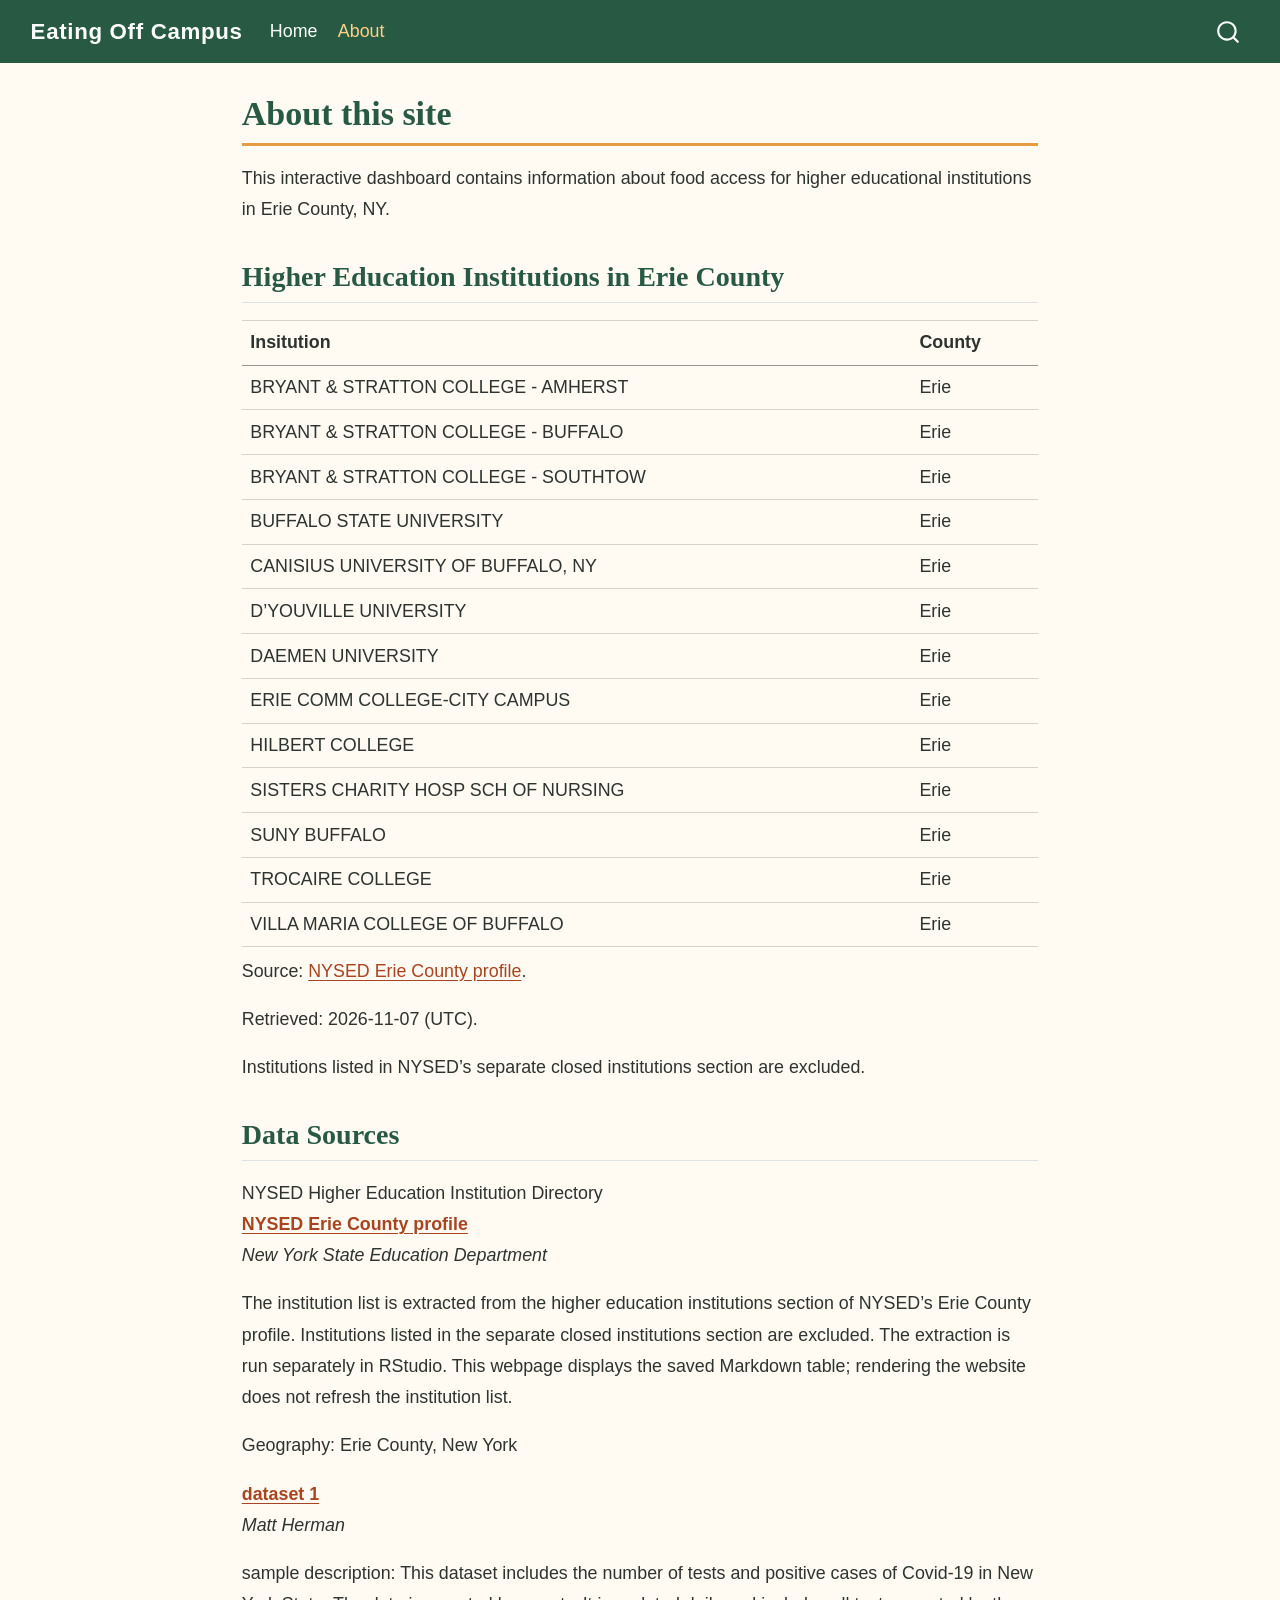
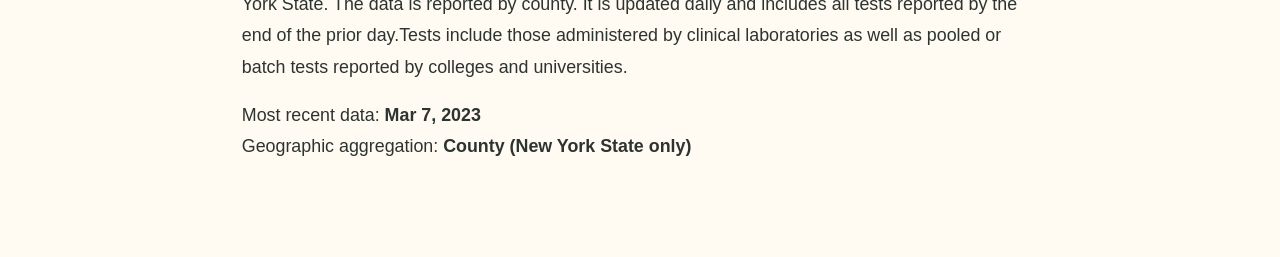
==== about.html @ 77ccbd1a "Built site for gh-pages" ====
<!DOCTYPE html>
<html xmlns="http://www.w3.org/1999/xhtml" lang="en" xml:lang="en"><head>

<meta charset="utf-8">
<meta name="generator" content="quarto-1.10.18">

<meta name="viewport" content="width=device-width, initial-scale=1.0, user-scalable=yes">


<title>About this site – Eating Off Campus</title>
<style>
/* Default styles provided by pandoc.
** See https://pandoc.org/MANUAL.html#variables-for-html for config info.
*/
span.smallcaps{font-variant: small-caps;}
div.columns{display: flex; gap: 1.5em;}
div.column{flex: auto;}
@media screen {
div.columns{gap: min(4vw, 1.5em);}
div.column{overflow-x: auto;}
}
div.hanging-indent{margin-left: 1.5em; text-indent: -1.5em;}
ul.task-list{list-style: none;}
ul.task-list li input[type="checkbox"] {
  width: 0.8em;
  margin: 0 0.8em 0.2em -1em; /* quarto-specific, see https://github.com/quarto-dev/quarto-cli/issues/4556 */ 
  vertical-align: middle;
}
</style>


<script src="site_libs/quarto-nav/quarto-nav.js"></script>
<script src="site_libs/quarto-nav/headroom.min.js"></script>
<script src="site_libs/clipboard/clipboard.min.js"></script>
<script src="site_libs/quarto-search/autocomplete.umd.js"></script>
<script src="site_libs/quarto-search/fuse.min.js"></script>
<script src="site_libs/quarto-search/quarto-search.js"></script>
<meta name="quarto:offset" content="./">
<script src="site_libs/quarto-html/quarto.js" type="module"></script>
<script src="site_libs/quarto-html/tabsets/tabsets.js" type="module"></script>
<script src="site_libs/quarto-html/popper.min.js"></script>
<script src="site_libs/quarto-html/tippy.umd.min.js"></script>
<script src="site_libs/quarto-html/anchor.min.js"></script>
<link href="site_libs/quarto-html/tippy.css" rel="stylesheet">
<link href="site_libs/quarto-html/quarto-syntax-highlighting-64a204ab8560d761af7679ceaba22944.css" rel="stylesheet" id="quarto-text-highlighting-styles">
<script src="site_libs/bootstrap/bootstrap.min.js"></script>
<link href="site_libs/bootstrap/bootstrap-icons.css" rel="stylesheet">
<link href="site_libs/bootstrap/bootstrap-20f8fb6efd143731dbfa8bf22198a5f8.min.css" rel="stylesheet" append-hash="true" id="quarto-bootstrap" data-mode="light">
<script id="quarto-search-options" type="application/json">{
  "location": "navbar",
  "copy-button": false,
  "collapse-after": 3,
  "panel-placement": "end",
  "type": "overlay",
  "limit": 50,
  "keyboard-shortcut": [
    "f",
    "/",
    "s"
  ],
  "show-item-context": false,
  "language": {
    "search-no-results-text": "No results",
    "search-matching-documents-text": "matching documents",
    "search-copy-link-title": "Copy link to search",
    "search-hide-matches-text": "Hide additional matches",
    "search-more-match-text": "more match in this document",
    "search-more-matches-text": "more matches in this document",
    "search-clear-button-title": "Clear",
    "search-text-placeholder": "",
    "search-detached-cancel-button-title": "Cancel",
    "search-submit-button-title": "Submit",
    "search-label": "Search"
  }
}</script>


</head>

<body class="nav-fixed fullcontent quarto-light">

<div id="quarto-search-results"></div>
  <header id="quarto-header" class="headroom fixed-top">
    <nav class="navbar navbar-expand-lg " data-bs-theme="dark">
      <div class="navbar-container container-fluid">
      <div class="navbar-brand-container mx-auto">
    <a class="navbar-brand" href="./index.html">
    <span class="navbar-title">Eating Off Campus</span>
    </a>
  </div>
            <div id="quarto-search" class="" title="Search"></div>
          <button class="navbar-toggler" type="button" data-bs-toggle="collapse" data-bs-target="#navbarCollapse" aria-controls="navbarCollapse" role="menu" aria-expanded="false" aria-label="Toggle navigation" onclick="if (window.quartoToggleHeadroom) { window.quartoToggleHeadroom(); }">
  <span class="navbar-toggler-icon"></span>
</button>
          <div class="collapse navbar-collapse" id="navbarCollapse">
            <ul class="navbar-nav navbar-nav-scroll me-auto">
  <li class="nav-item">
    <a class="nav-link" href="./index.html"> 
<span class="menu-text">Home</span></a>
  </li>  
  <li class="nav-item">
    <a class="nav-link active" href="./about.html" aria-current="page"> 
<span class="menu-text">About</span></a>
  </li>  
</ul>
          </div> <!-- /navcollapse -->
            <div class="quarto-navbar-tools">
</div>
      </div> <!-- /container-fluid -->
    </nav>
</header>
<!-- content -->
<div id="quarto-content" class="quarto-container page-columns page-rows-contents page-layout-article page-navbar">
<!-- sidebar -->
<!-- margin-sidebar -->
    
<!-- main -->
<main class="content" id="quarto-document-content">

<header id="title-block-header" class="quarto-title-block default">
<div class="quarto-title">
<h1 class="title">About this site</h1>
</div>



<div class="quarto-title-meta">

    
  
    
  </div>
  


</header>


<p>This interactive dashboard contains information about food access for higher educational institutions in Erie County, NY.</p>
<section id="higher-education-institutions-in-erie-county" class="level2">
<h2 class="anchored" data-anchor-id="higher-education-institutions-in-erie-county">Higher Education Institutions in Erie County</h2>
<table class="caption-top table">
<thead>
<tr class="header">
<th style="text-align: left;">Insitution</th>
<th style="text-align: left;">County</th>
</tr>
</thead>
<tbody>
<tr class="odd">
<td style="text-align: left;">BRYANT &amp; STRATTON COLLEGE - AMHERST</td>
<td style="text-align: left;">Erie</td>
</tr>
<tr class="even">
<td style="text-align: left;">BRYANT &amp; STRATTON COLLEGE - BUFFALO</td>
<td style="text-align: left;">Erie</td>
</tr>
<tr class="odd">
<td style="text-align: left;">BRYANT &amp; STRATTON COLLEGE - SOUTHTOW</td>
<td style="text-align: left;">Erie</td>
</tr>
<tr class="even">
<td style="text-align: left;">BUFFALO STATE UNIVERSITY</td>
<td style="text-align: left;">Erie</td>
</tr>
<tr class="odd">
<td style="text-align: left;">CANISIUS UNIVERSITY OF BUFFALO, NY</td>
<td style="text-align: left;">Erie</td>
</tr>
<tr class="even">
<td style="text-align: left;">D’YOUVILLE UNIVERSITY</td>
<td style="text-align: left;">Erie</td>
</tr>
<tr class="odd">
<td style="text-align: left;">DAEMEN UNIVERSITY</td>
<td style="text-align: left;">Erie</td>
</tr>
<tr class="even">
<td style="text-align: left;">ERIE COMM COLLEGE-CITY CAMPUS</td>
<td style="text-align: left;">Erie</td>
</tr>
<tr class="odd">
<td style="text-align: left;">HILBERT COLLEGE</td>
<td style="text-align: left;">Erie</td>
</tr>
<tr class="even">
<td style="text-align: left;">SISTERS CHARITY HOSP SCH OF NURSING</td>
<td style="text-align: left;">Erie</td>
</tr>
<tr class="odd">
<td style="text-align: left;">SUNY BUFFALO</td>
<td style="text-align: left;">Erie</td>
</tr>
<tr class="even">
<td style="text-align: left;">TROCAIRE COLLEGE</td>
<td style="text-align: left;">Erie</td>
</tr>
<tr class="odd">
<td style="text-align: left;">VILLA MARIA COLLEGE OF BUFFALO</td>
<td style="text-align: left;">Erie</td>
</tr>
</tbody>
</table>
<p>Source: <a href="https://data.nysed.gov/profile.php?county=14">NYSED Erie County profile</a>.</p>
<p>Retrieved: 2026-11-07 (UTC).</p>
<p>Institutions listed in NYSED’s separate closed institutions section are excluded.</p>
</section>
<section id="data-sources" class="level2">
<h2 class="anchored" data-anchor-id="data-sources">Data Sources</h2>
<p>NYSED Higher Education Institution Directory<br>
<a href="https://data.nysed.gov/profile.php?county=14"><strong>NYSED Erie County profile</strong></a><br>
<em>New York State Education Department</em></p>
<p>The institution list is extracted from the higher education institutions section of NYSED’s Erie County profile. Institutions listed in the separate closed institutions section are excluded. The extraction is run separately in RStudio. This webpage displays the saved Markdown table; rendering the website does not refresh the institution list.</p>
<p>Geography: Erie County, New York</p>
<p><a href="https://westchester-covid.mattherman.info/about.html"><strong>dataset 1</strong></a><br>
<em>Matt Herman</em></p>
<p>sample description: This dataset includes the number of tests and positive cases of Covid-19 in New York State. The data is reported by county. It is updated daily and includes all tests reported by the end of the prior day.Tests include those administered by clinical laboratories as well as pooled or batch tests reported by colleges and universities.</p>
<p>Most recent data: <strong>Mar 7, 2023</strong><br>
Geographic aggregation: <strong>County (New York State only)</strong></p>


</section>

</main> <!-- /main -->
<script id="quarto-html-after-body" type="application/javascript">
  window.document.addEventListener("DOMContentLoaded", function (event) {
    const icon = "";
    const anchorJS = new window.AnchorJS();
    anchorJS.options = {
      placement: 'right',
      icon: icon
    };
    anchorJS.add('.anchored');
    const isCodeAnnotation = (el) => {
      for (const clz of el.classList) {
        if (clz.startsWith('code-annotation-')) {                     
          return true;
        }
      }
      return false;
    }
    const onCopySuccess = function(e) {
      // button target
      const button = e.trigger;
      // don't keep focus
      button.blur();
      // flash "checked"
      button.classList.add('code-copy-button-checked');
      var currentTitle = button.getAttribute("title");
      button.setAttribute("title", "Copied!");
      let tooltip;
      if (window.bootstrap) {
        button.setAttribute("data-bs-toggle", "tooltip");
        button.setAttribute("data-bs-placement", "left");
        button.setAttribute("data-bs-title", "Copied!");
        tooltip = new bootstrap.Tooltip(button, 
          { trigger: "manual", 
            customClass: "code-copy-button-tooltip",
            offset: [0, -8]});
        tooltip.show();    
      }
      setTimeout(function() {
        if (tooltip) {
          tooltip.hide();
          button.removeAttribute("data-bs-title");
          button.removeAttribute("data-bs-toggle");
          button.removeAttribute("data-bs-placement");
        }
        button.setAttribute("title", currentTitle);
        button.classList.remove('code-copy-button-checked');
      }, 1000);
      // clear code selection
      e.clearSelection();
    }
    const getTextToCopy = function(trigger) {
      const outerScaffold = trigger.parentElement.cloneNode(true);
      const codeEl = outerScaffold.querySelector('code');
      for (const childEl of codeEl.children) {
        if (isCodeAnnotation(childEl)) {
          childEl.remove();
        }
      }
      return codeEl.innerText;
    }
    const clipboard = new window.ClipboardJS('.code-copy-button:not([data-in-quarto-modal])', {
      text: getTextToCopy
    });
    clipboard.on('success', onCopySuccess);
    if (window.document.getElementById('quarto-embedded-source-code-modal')) {
      const clipboardModal = new window.ClipboardJS('.code-copy-button[data-in-quarto-modal]', {
        text: getTextToCopy,
        container: window.document.getElementById('quarto-embedded-source-code-modal')
      });
      clipboardModal.on('success', onCopySuccess);
    }
      var localhostRegex = new RegExp(/^(?:http|https):\/\/localhost\:?[0-9]*\//);
      var mailtoRegex = new RegExp(/^mailto:/);
        var filterRegex = new RegExp('/' + window.location.host + '/');
      var isInternal = (href) => {
          return filterRegex.test(href) || localhostRegex.test(href) || mailtoRegex.test(href);
      }
      // Inspect non-navigation links and adorn them if external
     var links = window.document.querySelectorAll('a[href]:not(.nav-link):not(.navbar-brand):not(.toc-action):not(.sidebar-link):not(.sidebar-item-toggle):not(.pagination-link):not(.no-external):not([aria-hidden]):not(.dropdown-item):not(.quarto-navigation-tool):not(.about-link)');
      for (var i=0; i<links.length; i++) {
        const link = links[i];
        if (!isInternal(link.href)) {
          // undo the damage that might have been done by quarto-nav.js in the case of
          // links that we want to consider external
          if (link.dataset.originalHref !== undefined) {
            link.href = link.dataset.originalHref;
          }
        }
      }
    function tippyHover(el, contentFn, onTriggerFn, onUntriggerFn) {
      const config = {
        allowHTML: true,
        maxWidth: 500,
        delay: 100,
        arrow: false,
        appendTo: function(el) {
            return el.parentElement;
        },
        interactive: true,
        interactiveBorder: 10,
        theme: 'quarto',
        placement: 'bottom-start',
      };
      if (contentFn) {
        config.content = contentFn;
      }
      if (onTriggerFn) {
        config.onTrigger = onTriggerFn;
      }
      if (onUntriggerFn) {
        config.onUntrigger = onUntriggerFn;
      }
      window.tippy(el, config); 
    }
    const noterefs = window.document.querySelectorAll('a[role="doc-noteref"]');
    for (var i=0; i<noterefs.length; i++) {
      const ref = noterefs[i];
      tippyHover(ref, function() {
        // use id or data attribute instead here
        let href = ref.getAttribute('data-footnote-href') || ref.getAttribute('href');
        try { href = new URL(href).hash; } catch {}
        const id = href.replace(/^#\/?/, "");
        const note = window.document.getElementById(id);
        if (note) {
          return note.innerHTML;
        } else {
          return "";
        }
      });
    }
    const xrefs = window.document.querySelectorAll('a.quarto-xref');
    const processXRef = (id, note) => {
      // Strip column container classes
      const stripColumnClz = (el) => {
        el.classList.remove("page-full", "page-columns");
        if (el.children) {
          for (const child of el.children) {
            stripColumnClz(child);
          }
        }
      }
      stripColumnClz(note)
      if (id === null || id.startsWith('sec-')) {
        // Special case sections, only their first couple elements
        const container = document.createElement("div");
        if (note.children && note.children.length > 2) {
          container.appendChild(note.children[0].cloneNode(true));
          for (let i = 1; i < note.children.length; i++) {
            const child = note.children[i];
            if (child.tagName === "P" && child.innerText === "") {
              continue;
            } else {
              container.appendChild(child.cloneNode(true));
              break;
            }
          }
          if (window.Quarto?.typesetMath) {
            window.Quarto.typesetMath(container);
          }
          return container.innerHTML
        } else {
          if (window.Quarto?.typesetMath) {
            window.Quarto.typesetMath(note);
          }
          return note.innerHTML;
        }
      } else {
        // Remove any anchor links if they are present
        const anchorLink = note.querySelector('a.anchorjs-link');
        if (anchorLink) {
          anchorLink.remove();
        }
        if (window.Quarto?.typesetMath) {
          window.Quarto.typesetMath(note);
        }
        if (note.classList.contains("callout")) {
          return note.outerHTML;
        } else {
          return note.innerHTML;
        }
      }
    }
    for (var i=0; i<xrefs.length; i++) {
      const xref = xrefs[i];
      tippyHover(xref, undefined, function(instance) {
        instance.disable();
        let url = xref.getAttribute('href');
        let hash = undefined; 
        if (url.startsWith('#')) {
          hash = url;
        } else {
          try { hash = new URL(url).hash; } catch {}
        }
        if (hash) {
          const id = hash.replace(/^#\/?/, "");
          const note = window.document.getElementById(id);
          if (note !== null) {
            try {
              const html = processXRef(id, note.cloneNode(true));
              instance.setContent(html);
            } finally {
              instance.enable();
              instance.show();
            }
          } else {
            // See if we can fetch this
            fetch(url.split('#')[0])
            .then(res => res.text())
            .then(html => {
              const parser = new DOMParser();
              const htmlDoc = parser.parseFromString(html, "text/html");
              const note = htmlDoc.getElementById(id);
              if (note !== null) {
                const html = processXRef(id, note);
                instance.setContent(html);
              } 
            }).finally(() => {
              instance.enable();
              instance.show();
            });
          }
        } else {
          // See if we can fetch a full url (with no hash to target)
          // This is a special case and we should probably do some content thinning / targeting
          fetch(url)
          .then(res => res.text())
          .then(html => {
            const parser = new DOMParser();
            const htmlDoc = parser.parseFromString(html, "text/html");
            const note = htmlDoc.querySelector('main.content');
            if (note !== null) {
              // This should only happen for chapter cross references
              // (since there is no id in the URL)
              // remove the first header
              if (note.children.length > 0 && note.children[0].tagName === "HEADER") {
                note.children[0].remove();
              }
              const html = processXRef(null, note);
              instance.setContent(html);
            } 
          }).finally(() => {
            instance.enable();
            instance.show();
          });
        }
      }, function(instance) {
      });
    }
        let selectedAnnoteEl;
        const selectorForAnnotation = ( cell, annotation) => {
          let cellAttr = 'data-code-cell="' + cell + '"';
          let lineAttr = 'data-code-annotation="' +  annotation + '"';
          const selector = 'span[' + cellAttr + '][' + lineAttr + ']';
          return selector;
        }
        const selectCodeLines = (annoteEl) => {
          const doc = window.document;
          const targetCell = annoteEl.getAttribute("data-target-cell");
          const targetAnnotation = annoteEl.getAttribute("data-target-annotation");
          const annoteSpan = window.document.querySelector(selectorForAnnotation(targetCell, targetAnnotation));
          const lines = annoteSpan.getAttribute("data-code-lines").split(",");
          const lineIds = lines.map((line) => {
            return targetCell + "-" + line;
          })
          let top = null;
          let height = null;
          let parent = null;
          if (lineIds.length > 0) {
              //compute the position of the single el (top and bottom and make a div)
              const el = window.document.getElementById(lineIds[0]);
              top = el.offsetTop;
              height = el.offsetHeight;
              parent = el.parentElement.parentElement;
            if (lineIds.length > 1) {
              const lastEl = window.document.getElementById(lineIds[lineIds.length - 1]);
              const bottom = lastEl.offsetTop + lastEl.offsetHeight;
              height = bottom - top;
            }
            if (top !== null && height !== null && parent !== null) {
              // cook up a div (if necessary) and position it 
              let div = window.document.getElementById("code-annotation-line-highlight");
              if (div === null) {
                div = window.document.createElement("div");
                div.setAttribute("id", "code-annotation-line-highlight");
                div.style.position = 'absolute';
                parent.appendChild(div);
              }
              div.style.top = top - 2 + "px";
              div.style.height = height + 4 + "px";
              div.style.left = 0;
              let gutterDiv = window.document.getElementById("code-annotation-line-highlight-gutter");
              if (gutterDiv === null) {
                gutterDiv = window.document.createElement("div");
                gutterDiv.setAttribute("id", "code-annotation-line-highlight-gutter");
                gutterDiv.style.position = 'absolute';
                const codeCell = window.document.getElementById(targetCell);
                const gutter = codeCell.querySelector('.code-annotation-gutter');
                gutter.appendChild(gutterDiv);
              }
              gutterDiv.style.top = top - 2 + "px";
              gutterDiv.style.height = height + 4 + "px";
            }
            selectedAnnoteEl = annoteEl;
          }
        };
        const unselectCodeLines = () => {
          const elementsIds = ["code-annotation-line-highlight", "code-annotation-line-highlight-gutter"];
          elementsIds.forEach((elId) => {
            const div = window.document.getElementById(elId);
            if (div) {
              div.remove();
            }
          });
          selectedAnnoteEl = undefined;
        };
          // Handle positioning of the toggle
      window.addEventListener(
        "resize",
        throttle(() => {
          elRect = undefined;
          if (selectedAnnoteEl) {
            selectCodeLines(selectedAnnoteEl);
          }
        }, 10)
      );
      function throttle(fn, ms) {
      let throttle = false;
      let timer;
        return (...args) => {
          if(!throttle) { // first call gets through
              fn.apply(this, args);
              throttle = true;
          } else { // all the others get throttled
              if(timer) clearTimeout(timer); // cancel #2
              timer = setTimeout(() => {
                fn.apply(this, args);
                timer = throttle = false;
              }, ms);
          }
        };
      }
        // Attach click handler to the DT
        const annoteDls = window.document.querySelectorAll('dt[data-target-cell]');
        for (const annoteDlNode of annoteDls) {
          annoteDlNode.addEventListener('click', (event) => {
            const clickedEl = event.target;
            if (clickedEl !== selectedAnnoteEl) {
              unselectCodeLines();
              const activeEl = window.document.querySelector('dt[data-target-cell].code-annotation-active');
              if (activeEl) {
                activeEl.classList.remove('code-annotation-active');
              }
              selectCodeLines(clickedEl);
              clickedEl.classList.add('code-annotation-active');
            } else {
              // Unselect the line
              unselectCodeLines();
              clickedEl.classList.remove('code-annotation-active');
            }
          });
        }
    const findCites = (el) => {
      const parentEl = el.parentElement;
      if (parentEl) {
        const cites = parentEl.dataset.cites;
        if (cites) {
          return {
            el,
            cites: cites.split(' ')
          };
        } else {
          return findCites(el.parentElement)
        }
      } else {
        return undefined;
      }
    };
    var bibliorefs = window.document.querySelectorAll('a[role="doc-biblioref"]');
    for (var i=0; i<bibliorefs.length; i++) {
      const ref = bibliorefs[i];
      const citeInfo = findCites(ref);
      if (citeInfo) {
        tippyHover(citeInfo.el, function() {
          var popup = window.document.createElement('div');
          citeInfo.cites.forEach(function(cite) {
            var citeDiv = window.document.createElement('div');
            citeDiv.classList.add('hanging-indent');
            citeDiv.classList.add('csl-entry');
            var biblioDiv = window.document.getElementById('ref-' + cite);
            if (biblioDiv) {
              citeDiv.innerHTML = biblioDiv.innerHTML;
            }
            popup.appendChild(citeDiv);
          });
          return popup.innerHTML;
        });
      }
    }
  });
  </script>
</div> <!-- /content -->




</body></html>
---- site_libs/quarto-html/tippy.css ----
.tippy-box[data-animation=fade][data-state=hidden]{opacity:0}[data-tippy-root]{max-width:calc(100vw - 10px)}.tippy-box{position:relative;background-color:#333;color:#fff;border-radius:4px;font-size:14px;line-height:1.4;white-space:normal;outline:0;transition-property:transform,visibility,opacity}.tippy-box[data-placement^=top]>.tippy-arrow{bottom:0}.tippy-box[data-placement^=top]>.tippy-arrow:before{bottom:-7px;left:0;border-width:8px 8px 0;border-top-color:initial;transform-origin:center top}.tippy-box[data-placement^=bottom]>.tippy-arrow{top:0}.tippy-box[data-placement^=bottom]>.tippy-arrow:before{top:-7px;left:0;border-width:0 8px 8px;border-bottom-color:initial;transform-origin:center bottom}.tippy-box[data-placement^=left]>.tippy-arrow{right:0}.tippy-box[data-placement^=left]>.tippy-arrow:before{border-width:8px 0 8px 8px;border-left-color:initial;right:-7px;transform-origin:center left}.tippy-box[data-placement^=right]>.tippy-arrow{left:0}.tippy-box[data-placement^=right]>.tippy-arrow:before{left:-7px;border-width:8px 8px 8px 0;border-right-color:initial;transform-origin:center right}.tippy-box[data-inertia][data-state=visible]{transition-timing-function:cubic-bezier(.54,1.5,.38,1.11)}.tippy-arrow{width:16px;height:16px;color:#333}.tippy-arrow:before{content:"";position:absolute;border-color:transparent;border-style:solid}.tippy-content{position:relative;padding:5px 9px;z-index:1}
---- site_libs/quarto-html/quarto-syntax-highlighting-64a204ab8560d761af7679ceaba22944.css ----
/* quarto syntax highlight colors */
:root {
  --quarto-hl-ot-color: #003B4F;
  --quarto-hl-at-color: #657422;
  --quarto-hl-ss-color: #20794D;
  --quarto-hl-an-color: #5E5E5E;
  --quarto-hl-fu-color: #4758AB;
  --quarto-hl-st-color: #20794D;
  --quarto-hl-cf-color: #003B4F;
  --quarto-hl-op-color: #5E5E5E;
  --quarto-hl-er-color: #AD0000;
  --quarto-hl-bn-color: #AD0000;
  --quarto-hl-al-color: #AD0000;
  --quarto-hl-va-color: #111111;
  --quarto-hl-bu-color: inherit;
  --quarto-hl-ex-color: inherit;
  --quarto-hl-pp-color: #AD0000;
  --quarto-hl-in-color: #5E5E5E;
  --quarto-hl-vs-color: #20794D;
  --quarto-hl-wa-color: #5E5E5E;
  --quarto-hl-do-color: #5E5E5E;
  --quarto-hl-im-color: #00769E;
  --quarto-hl-ch-color: #20794D;
  --quarto-hl-dt-color: #AD0000;
  --quarto-hl-fl-color: #AD0000;
  --quarto-hl-co-color: #5E5E5E;
  --quarto-hl-cv-color: #5E5E5E;
  --quarto-hl-cn-color: #8f5902;
  --quarto-hl-sc-color: #5E5E5E;
  --quarto-hl-dv-color: #AD0000;
  --quarto-hl-kw-color: #003B4F;
}

/* other quarto variables */
:root {
  --quarto-font-monospace: SFMono-Regular, Menlo, Monaco, Consolas, "Liberation Mono", "Courier New", monospace;
}

/* syntax highlight based on Pandoc's rules */
pre > code.sourceCode > span {
  color: #003B4F;
}

code.sourceCode > span {
  color: #003B4F;
}

div.sourceCode,
div.sourceCode pre.sourceCode {
  color: #003B4F;
}

/* Normal */
code span {
  color: #003B4F;
}

/* Alert */
code span.al {
  color: #AD0000;
  font-style: inherit;
}

/* Annotation */
code span.an {
  color: #5E5E5E;
  font-style: inherit;
}

/* Attribute */
code span.at {
  color: #657422;
  font-style: inherit;
}

/* BaseN */
code span.bn {
  color: #AD0000;
  font-style: inherit;
}

/* BuiltIn */
code span.bu {
  font-style: inherit;
}

/* ControlFlow */
code span.cf {
  color: #003B4F;
  font-weight: bold;
  font-style: inherit;
}

/* Char */
code span.ch {
  color: #20794D;
  font-style: inherit;
}

/* Constant */
code span.cn {
  color: #8f5902;
  font-style: inherit;
}

/* Comment */
code span.co {
  color: #5E5E5E;
  font-style: inherit;
}

/* CommentVar */
code span.cv {
  color: #5E5E5E;
  font-style: italic;
}

/* Documentation */
code span.do {
  color: #5E5E5E;
  font-style: italic;
}

/* DataType */
code span.dt {
  color: #AD0000;
  font-style: inherit;
}

/* DecVal */
code span.dv {
  color: #AD0000;
  font-style: inherit;
}

/* Error */
code span.er {
  color: #AD0000;
  font-style: inherit;
}

/* Extension */
code span.ex {
  font-style: inherit;
}

/* Float */
code span.fl {
  color: #AD0000;
  font-style: inherit;
}

/* Function */
code span.fu {
  color: #4758AB;
  font-style: inherit;
}

/* Import */
code span.im {
  color: #00769E;
  font-style: inherit;
}

/* Information */
code span.in {
  color: #5E5E5E;
  font-style: inherit;
}

/* Keyword */
code span.kw {
  color: #003B4F;
  font-weight: bold;
  font-style: inherit;
}

/* Operator */
code span.op {
  color: #5E5E5E;
  font-style: inherit;
}

/* Other */
code span.ot {
  color: #003B4F;
  font-style: inherit;
}

/* Preprocessor */
code span.pp {
  color: #AD0000;
  font-style: inherit;
}

/* SpecialChar */
code span.sc {
  color: #5E5E5E;
  font-style: inherit;
}

/* SpecialString */
code span.ss {
  color: #20794D;
  font-style: inherit;
}

/* String */
code span.st {
  color: #20794D;
  font-style: inherit;
}

/* Variable */
code span.va {
  color: #111111;
  font-style: inherit;
}

/* VerbatimString */
code span.vs {
  color: #20794D;
  font-style: inherit;
}

/* Warning */
code span.wa {
  color: #5E5E5E;
  font-style: italic;
}

.prevent-inlining {
  content: "</";
}

/*# sourceMappingURL=9d8d5bb603a83b8298b89080a598c93b.css.map */
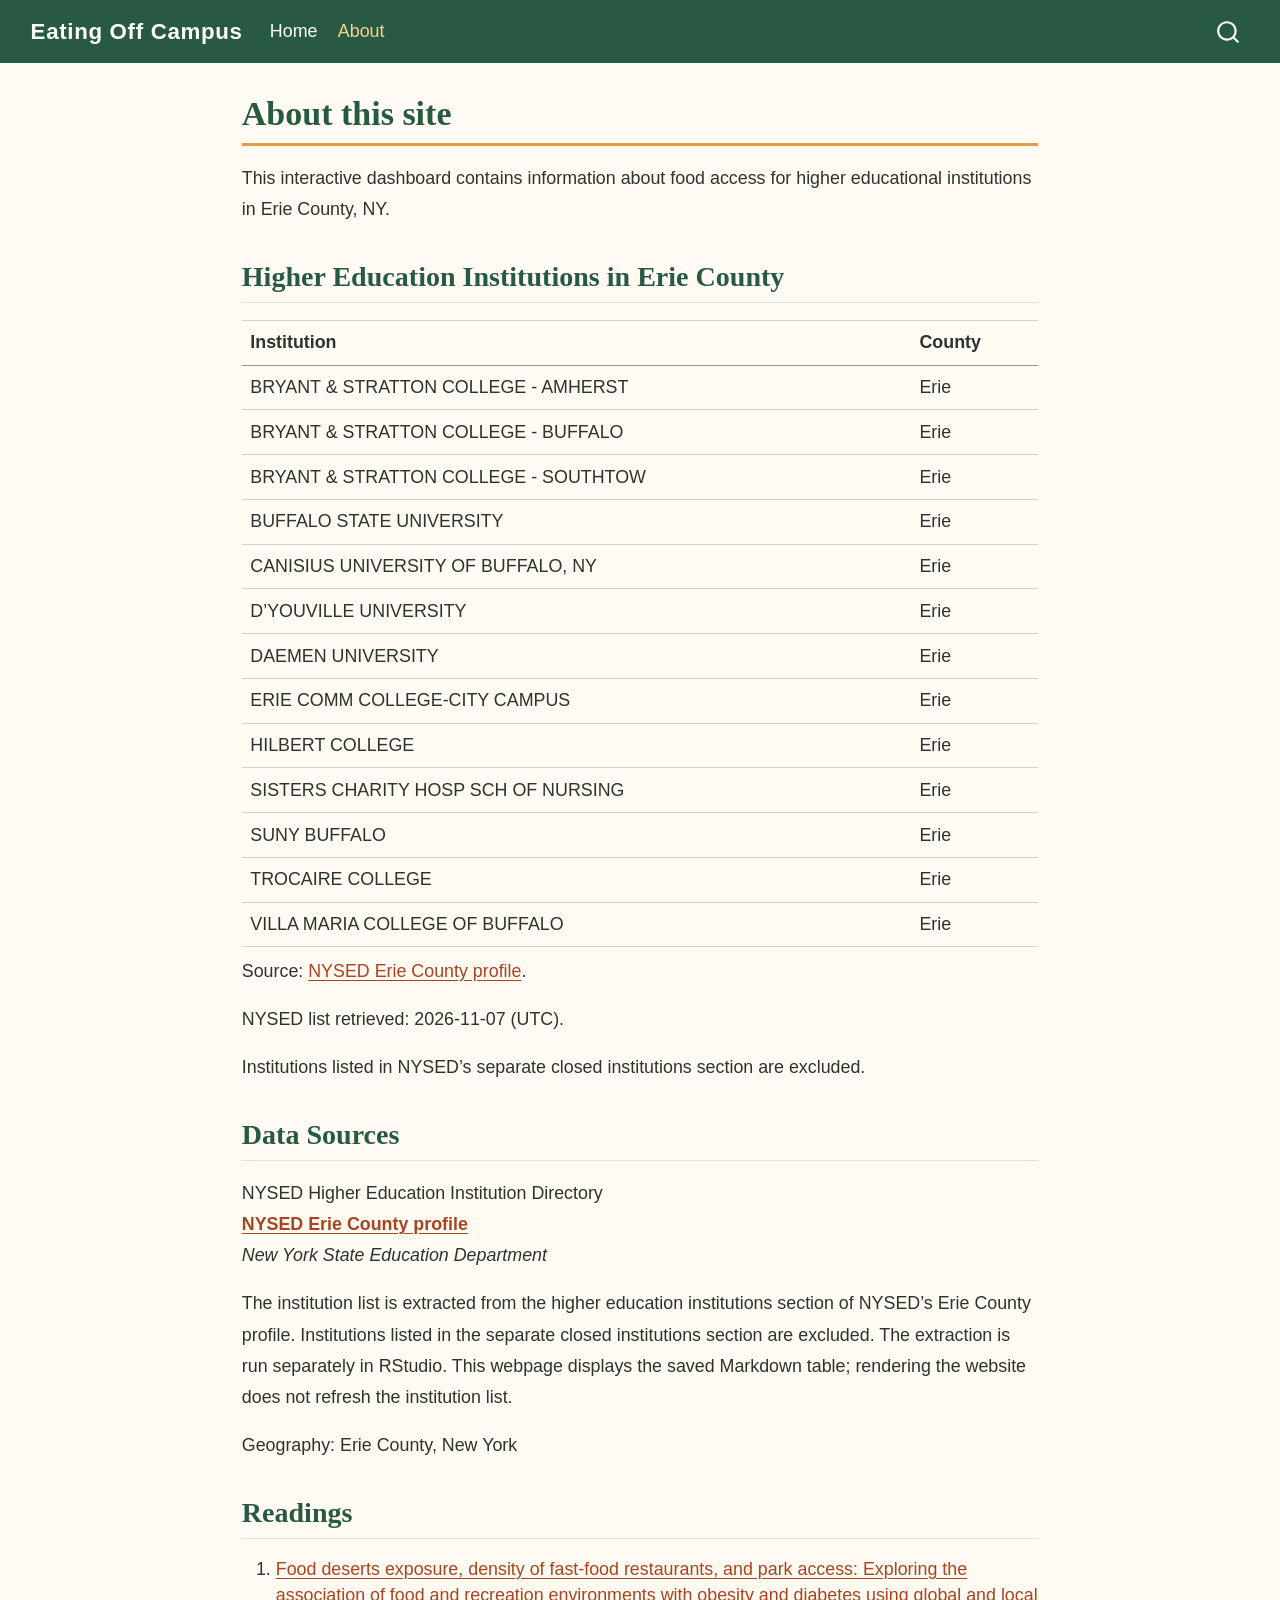
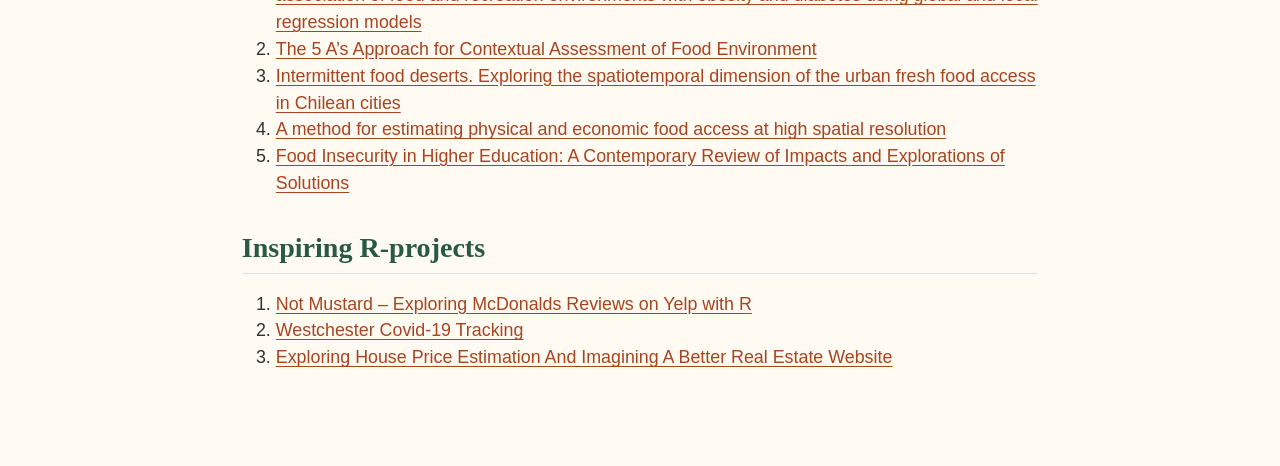
==== commit baffdf22: "Built site for gh-pages" ====
--- a/about.html
+++ b/about.html
@@ -2,7 +2,7 @@
 <html xmlns="http://www.w3.org/1999/xhtml" lang="en" xml:lang="en"><head>
 
 <meta charset="utf-8">
-<meta name="generator" content="quarto-1.10.18">
+<meta name="generator" content="quarto-1.11.9">
 
 <meta name="viewport" content="width=device-width, initial-scale=1.0, user-scalable=yes">
 
@@ -38,14 +38,15 @@
 <meta name="quarto:offset" content="./">
 <script src="site_libs/quarto-html/quarto.js" type="module"></script>
 <script src="site_libs/quarto-html/tabsets/tabsets.js" type="module"></script>
+<script src="site_libs/quarto-html/scrollable-regions/scrollable-regions.js" type="module"></script>
 <script src="site_libs/quarto-html/popper.min.js"></script>
 <script src="site_libs/quarto-html/tippy.umd.min.js"></script>
 <script src="site_libs/quarto-html/anchor.min.js"></script>
 <link href="site_libs/quarto-html/tippy.css" rel="stylesheet">
-<link href="site_libs/quarto-html/quarto-syntax-highlighting-64a204ab8560d761af7679ceaba22944.css" rel="stylesheet" id="quarto-text-highlighting-styles">
+<link href="site_libs/quarto-html/quarto-syntax-highlighting-63b5708e65d6cd79cd7618c58d0c21e7.css" rel="stylesheet" id="quarto-text-highlighting-styles">
 <script src="site_libs/bootstrap/bootstrap.min.js"></script>
 <link href="site_libs/bootstrap/bootstrap-icons.css" rel="stylesheet">
-<link href="site_libs/bootstrap/bootstrap-20f8fb6efd143731dbfa8bf22198a5f8.min.css" rel="stylesheet" append-hash="true" id="quarto-bootstrap" data-mode="light">
+<link href="site_libs/bootstrap/bootstrap-6bbb1a13811c9e857039424b34749f23.min.css" rel="stylesheet" append-hash="true" id="quarto-bootstrap" data-mode="light">
 <script id="quarto-search-options" type="application/json">{
   "location": "navbar",
   "copy-button": false,
@@ -77,19 +78,18 @@
 
 </head>
 
-<body class="nav-fixed fullcontent quarto-light">
+<body class="nav-fixed fullcontent quarto-light"><a id="quarto-skip-link" class="visually-hidden-focusable" href="#quarto-document-content">Skip to main content</a>
 
 <div id="quarto-search-results"></div>
   <header id="quarto-header" class="headroom fixed-top">
-    <nav class="navbar navbar-expand-lg " data-bs-theme="dark">
+    <nav class="navbar navbar-expand-lg " data-bs-theme="dark" aria-label="Site">
       <div class="navbar-container container-fluid">
       <div class="navbar-brand-container mx-auto">
     <a class="navbar-brand" href="./index.html">
     <span class="navbar-title">Eating Off Campus</span>
     </a>
   </div>
-            <div id="quarto-search" class="" title="Search"></div>
-          <button class="navbar-toggler" type="button" data-bs-toggle="collapse" data-bs-target="#navbarCollapse" aria-controls="navbarCollapse" role="menu" aria-expanded="false" aria-label="Toggle navigation" onclick="if (window.quartoToggleHeadroom) { window.quartoToggleHeadroom(); }">
+          <button class="navbar-toggler" type="button" data-bs-toggle="collapse" data-bs-target="#navbarCollapse" aria-controls="navbarCollapse" aria-expanded="false" aria-label="Toggle navigation" onclick="if (window.quartoToggleHeadroom) { window.quartoToggleHeadroom(); }">
   <span class="navbar-toggler-icon"></span>
 </button>
           <div class="collapse navbar-collapse" id="navbarCollapse">
@@ -106,6 +106,7 @@
           </div> <!-- /navcollapse -->
             <div class="quarto-navbar-tools">
 </div>
+            <div id="quarto-search" class="" title="Search"></div>
       </div> <!-- /container-fluid -->
     </nav>
 </header>
@@ -115,7 +116,7 @@
 <!-- margin-sidebar -->
     
 <!-- main -->
-<main class="content" id="quarto-document-content">
+<main class="content" id="quarto-document-content" tabindex="-1">
 
 <header id="title-block-header" class="quarto-title-block default">
 <div class="quarto-title">
@@ -142,7 +143,7 @@
 <table class="caption-top table">
 <thead>
 <tr class="header">
-<th style="text-align: left;">Insitution</th>
+<th style="text-align: left;">Institution</th>
 <th style="text-align: left;">County</th>
 </tr>
 </thead>
@@ -202,7 +203,7 @@
 </tbody>
 </table>
 <p>Source: <a href="https://data.nysed.gov/profile.php?county=14">NYSED Erie County profile</a>.</p>
-<p>Retrieved: 2026-11-07 (UTC).</p>
+<p>NYSED list retrieved: 2026-11-07 (UTC).</p>
 <p>Institutions listed in NYSED’s separate closed institutions section are excluded.</p>
 </section>
 <section id="data-sources" class="level2">
@@ -212,11 +213,24 @@
 <em>New York State Education Department</em></p>
 <p>The institution list is extracted from the higher education institutions section of NYSED’s Erie County profile. Institutions listed in the separate closed institutions section are excluded. The extraction is run separately in RStudio. This webpage displays the saved Markdown table; rendering the website does not refresh the institution list.</p>
 <p>Geography: Erie County, New York</p>
-<p><a href="https://westchester-covid.mattherman.info/about.html"><strong>dataset 1</strong></a><br>
-<em>Matt Herman</em></p>
-<p>sample description: This dataset includes the number of tests and positive cases of Covid-19 in New York State. The data is reported by county. It is updated daily and includes all tests reported by the end of the prior day.Tests include those administered by clinical laboratories as well as pooled or batch tests reported by colleges and universities.</p>
-<p>Most recent data: <strong>Mar 7, 2023</strong><br>
-Geographic aggregation: <strong>County (New York State only)</strong></p>
+</section>
+<section id="readings" class="level2">
+<h2 class="anchored" data-anchor-id="readings">Readings</h2>
+<ol type="1">
+<li><a href="https://pmc.ncbi.nlm.nih.gov/articles/PMC11025848/">Food deserts exposure, density of fast-food restaurants, and park access: Exploring the association of food and recreation environments with obesity and diabetes using global and local regression models</a></li>
+<li><a href="https://www.jneb.org/article/S1499-4046(22)00058-6/fulltext">The 5 A’s Approach for Contextual Assessment of Food Environment</a></li>
+<li><a href="https://www.sciencedirect.com/science/article/pii/S0197397524001747?via%3Dihub">Intermittent food deserts. Exploring the spatiotemporal dimension of the urban fresh food access in Chilean cities</a></li>
+<li><a href="https://ris.utwente.nl/ws/portalfiles/portal/451794331/s12571-023-01404-1.pdf">A method for estimating physical and economic food access at high spatial resolution</a></li>
+<li><a href="https://www.mdpi.com/1660-4601/20/10/5884">Food Insecurity in Higher Education: A Contemporary Review of Impacts and Explorations of Solutions</a></li>
+</ol>
+</section>
+<section id="inspiring-r-projects" class="level2">
+<h2 class="anchored" data-anchor-id="inspiring-r-projects">Inspiring R-projects</h2>
+<ol type="1">
+<li><a href="https://www.r-bloggers.com/2017/10/not-mustard-exploring-mcdonalds-reviews-on-yelp-with-r/">Not Mustard – Exploring McDonalds Reviews on Yelp with R</a></li>
+<li><a href="https://westchester-covid.mattherman.info/">Westchester Covid-19 Tracking</a></li>
+<li><a href="https://www.r-bloggers.com/2015/10/exploring-house-price-estimation-and-imagining-a-better-real-estate-website/">Exploring House Price Estimation And Imagining A Better Real Estate Website</a></li>
+</ol>
 
 
 </section>
@@ -295,12 +309,13 @@
     }
       var localhostRegex = new RegExp(/^(?:http|https):\/\/localhost\:?[0-9]*\//);
       var mailtoRegex = new RegExp(/^mailto:/);
-        var filterRegex = new RegExp('/' + window.location.host + '/');
+        var filterRegex = new RegExp("https:\/\/nirmitipandit\.github\.io\/erie-county-off-campus\/");
       var isInternal = (href) => {
           return filterRegex.test(href) || localhostRegex.test(href) || mailtoRegex.test(href);
       }
       // Inspect non-navigation links and adorn them if external
-     var links = window.document.querySelectorAll('a[href]:not(.nav-link):not(.navbar-brand):not(.toc-action):not(.sidebar-link):not(.sidebar-item-toggle):not(.pagination-link):not(.no-external):not([aria-hidden]):not(.dropdown-item):not(.quarto-navigation-tool):not(.about-link)');
+      window.quartoDecorateExternalLinks = function (root) {
+     var links = (root || window.document).querySelectorAll('a[href]:not(.nav-link):not(.navbar-brand):not(.toc-action):not(.sidebar-link):not(.sidebar-item-toggle):not(.pagination-link):not(.no-external):not([aria-hidden]):not(.dropdown-item):not(.quarto-navigation-tool):not(.about-link)');
       for (var i=0; i<links.length; i++) {
         const link = links[i];
         if (!isInternal(link.href)) {
@@ -309,8 +324,69 @@
           if (link.dataset.originalHref !== undefined) {
             link.href = link.dataset.originalHref;
           }
-        }
-      }
+          if (!link.classList.contains('no-external-icon')) {
+          }
+        }
+      }
+      };
+      window.quartoDecorateExternalLinks(window.document);
+    // Esc closes the popup (WCAG 1.4.13) and focus leaving both trigger and
+    // popup closes it (WCAG 2.4.11); tippy handles neither for interactive popups.
+    const hideOnEscAndFocusOut = {
+      name: 'hideOnEscAndFocusOut',
+      defaultValue: true,
+      fn(instance) {
+        const dismiss = () => {
+          // A show scheduled by the trigger delay would otherwise reopen it
+          instance.clearDelayTimeouts();
+          instance.hide();
+        };
+        const onKeyDown = (event) => {
+          if (event.key !== 'Escape') {
+            return;
+          }
+          // Keep Esc from also reaching page handlers (e.g. reveal.js overview),
+          // except an open reveal.js slide menu, which Esc should close too.
+          // The menu handles keys only when its keyboard option is on.
+          const menuHandlesEsc = window.Reveal?.getPlugin?.('menu')?.isOpen() &&
+            window.Reveal.getConfig().menu?.keyboard !== false;
+          if (!menuHandlesEsc) {
+            event.stopPropagation();
+          }
+          if (instance.popper.contains(window.document.activeElement)) {
+            // Disabled while refocusing so the focus trigger does not reopen it
+            instance.disable();
+            instance.reference.focus();
+            instance.enable();
+          }
+          dismiss();
+        };
+        const onFocusOut = (event) => {
+          const target = event.relatedTarget;
+          if (target && !instance.reference.contains(target) &&
+              !instance.popper.contains(target)) {
+            dismiss();
+          }
+        };
+        // On the trigger too: a click trigger (code-annotations: select) has no
+        // blur handling. Attached for the instance's lifetime so leaving the
+        // trigger also cancels a show still pending on the trigger delay.
+        instance.reference.addEventListener('focusout', onFocusOut);
+        return {
+          onShow() {
+            window.document.addEventListener('keydown', onKeyDown, true);
+            instance.popper.addEventListener('focusout', onFocusOut);
+          },
+          onHide() {
+            window.document.removeEventListener('keydown', onKeyDown, true);
+            instance.popper.removeEventListener('focusout', onFocusOut);
+          },
+          onDestroy() {
+            instance.reference.removeEventListener('focusout', onFocusOut);
+          },
+        };
+      },
+    };
     function tippyHover(el, contentFn, onTriggerFn, onUntriggerFn) {
       const config = {
         allowHTML: true,
@@ -324,6 +400,7 @@
         interactiveBorder: 10,
         theme: 'quarto',
         placement: 'bottom-start',
+        plugins: [hideOnEscAndFocusOut],
       };
       if (contentFn) {
         config.content = contentFn;
@@ -486,44 +563,54 @@
           const lineIds = lines.map((line) => {
             return targetCell + "-" + line;
           })
-          let top = null;
-          let height = null;
-          let parent = null;
+          // Each band is positioned against its own containing block, which is
+          // not the offsetParent of the lines, so place it from client rects.
+          const placeBand = (band, firstEl, lastEl, codeBlock) => {
+            const container = band.offsetParent;
+            if (container === null) {
+              return;
+            }
+            const containerRect = container.getBoundingClientRect();
+            // Reveal.js scales slides with a transform, so convert client
+            // pixels back to the CSS pixels of the container.
+            const scale = containerRect.height / container.offsetHeight || 1;
+            const firstRect = firstEl.getBoundingClientRect();
+            const lastRect = lastEl.getBoundingClientRect();
+            const top = (firstRect.top - containerRect.top) / scale - container.clientTop + container.scrollTop;
+            const height = (lastRect.bottom - firstRect.top) / scale;
+            band.style.top = top - 2 + "px";
+            band.style.height = height + 4 + "px";
+            if (codeBlock) {
+              // Without the copy button wrapper, the containing block is wider
+              // than the code block, so span the code block explicitly.
+              const blockRect = codeBlock.getBoundingClientRect();
+              band.style.left = (blockRect.left - containerRect.left) / scale - container.clientLeft + container.scrollLeft + "px";
+              band.style.width = blockRect.width / scale + "px";
+            }
+          };
           if (lineIds.length > 0) {
-              //compute the position of the single el (top and bottom and make a div)
-              const el = window.document.getElementById(lineIds[0]);
-              top = el.offsetTop;
-              height = el.offsetHeight;
-              parent = el.parentElement.parentElement;
-            if (lineIds.length > 1) {
-              const lastEl = window.document.getElementById(lineIds[lineIds.length - 1]);
-              const bottom = lastEl.offsetTop + lastEl.offsetHeight;
-              height = bottom - top;
-            }
-            if (top !== null && height !== null && parent !== null) {
-              // cook up a div (if necessary) and position it 
-              let div = window.document.getElementById("code-annotation-line-highlight");
-              if (div === null) {
-                div = window.document.createElement("div");
-                div.setAttribute("id", "code-annotation-line-highlight");
-                div.style.position = 'absolute';
-                parent.appendChild(div);
-              }
-              div.style.top = top - 2 + "px";
-              div.style.height = height + 4 + "px";
-              div.style.left = 0;
-              let gutterDiv = window.document.getElementById("code-annotation-line-highlight-gutter");
-              if (gutterDiv === null) {
-                gutterDiv = window.document.createElement("div");
-                gutterDiv.setAttribute("id", "code-annotation-line-highlight-gutter");
-                gutterDiv.style.position = 'absolute';
-                const codeCell = window.document.getElementById(targetCell);
-                const gutter = codeCell.querySelector('.code-annotation-gutter');
-                gutter.appendChild(gutterDiv);
-              }
-              gutterDiv.style.top = top - 2 + "px";
-              gutterDiv.style.height = height + 4 + "px";
-            }
+            const el = window.document.getElementById(lineIds[0]);
+            const lastEl = window.document.getElementById(lineIds[lineIds.length - 1]);
+            const parent = el.parentElement.parentElement;
+            // cook up a div (if necessary) and position it
+            let div = window.document.getElementById("code-annotation-line-highlight");
+            if (div === null) {
+              div = window.document.createElement("div");
+              div.setAttribute("id", "code-annotation-line-highlight");
+              div.style.position = 'absolute';
+              parent.appendChild(div);
+            }
+            placeBand(div, el, lastEl, parent.closest("div.sourceCode") || parent);
+            let gutterDiv = window.document.getElementById("code-annotation-line-highlight-gutter");
+            if (gutterDiv === null) {
+              gutterDiv = window.document.createElement("div");
+              gutterDiv.setAttribute("id", "code-annotation-line-highlight-gutter");
+              gutterDiv.style.position = 'absolute';
+              const codeCell = window.document.getElementById(targetCell);
+              const gutter = codeCell.querySelector('.code-annotation-gutter');
+              gutter.appendChild(gutterDiv);
+            }
+            placeBand(gutterDiv, el, lastEl);
             selectedAnnoteEl = annoteEl;
           }
         };
@@ -622,6 +709,9 @@
     }
   });
   </script>
+  <script type="application/javascript">
+  window.quartoScrollableRegionsLabels = {"code":"Scrollable code","output":"Scrollable output"};
+  </script>
 </div> <!-- /content -->
 
 
--- a/site_libs/quarto-html/quarto-syntax-highlighting-63b5708e65d6cd79cd7618c58d0c21e7.css
+++ b/site_libs/quarto-html/quarto-syntax-highlighting-63b5708e65d6cd79cd7618c58d0c21e7.css
@@ -0,0 +1,236 @@
+/* quarto syntax highlight colors */
+:root {
+  --quarto-hl-ot-color: #003B4F;
+  --quarto-hl-at-color: #657422;
+  --quarto-hl-ss-color: #20794D;
+  --quarto-hl-an-color: #5E5E5E;
+  --quarto-hl-fu-color: #4758AB;
+  --quarto-hl-st-color: #20794D;
+  --quarto-hl-cf-color: #003B4F;
+  --quarto-hl-op-color: #5E5E5E;
+  --quarto-hl-er-color: #AD0000;
+  --quarto-hl-bn-color: #AD0000;
+  --quarto-hl-al-color: #AD0000;
+  --quarto-hl-va-color: #111111;
+  --quarto-hl-bu-color: inherit;
+  --quarto-hl-ex-color: inherit;
+  --quarto-hl-pp-color: #AD0000;
+  --quarto-hl-in-color: #5E5E5E;
+  --quarto-hl-vs-color: #20794D;
+  --quarto-hl-wa-color: #5E5E5E;
+  --quarto-hl-do-color: #5E5E5E;
+  --quarto-hl-im-color: #00769E;
+  --quarto-hl-ch-color: #20794D;
+  --quarto-hl-dt-color: #AD0000;
+  --quarto-hl-fl-color: #AD0000;
+  --quarto-hl-co-color: #5E5E5E;
+  --quarto-hl-cv-color: #5E5E5E;
+  --quarto-hl-cn-color: #8f5902;
+  --quarto-hl-sc-color: #5E5E5E;
+  --quarto-hl-dv-color: #AD0000;
+  --quarto-hl-kw-color: #003B4F;
+}
+
+/* other quarto variables */
+:root {
+  --quarto-font-monospace: SFMono-Regular, Menlo, Monaco, Consolas, "Liberation Mono", "Courier New", monospace;
+}
+
+/* syntax highlight based on Pandoc's rules */
+pre > code.sourceCode > span {
+  color: #003B4F;
+}
+
+code.sourceCode > span {
+  color: #003B4F;
+}
+
+div.sourceCode,
+div.sourceCode pre.sourceCode {
+  color: #003B4F;
+}
+
+/* Normal */
+code span {
+  color: #003B4F;
+}
+
+/* Alert */
+code span.al {
+  color: #AD0000;
+  font-style: inherit;
+}
+
+/* Annotation */
+code span.an {
+  color: #5E5E5E;
+  font-style: inherit;
+}
+
+/* Attribute */
+code span.at {
+  color: #657422;
+  font-style: inherit;
+}
+
+/* BaseN */
+code span.bn {
+  color: #AD0000;
+  font-style: inherit;
+}
+
+/* BuiltIn */
+code span.bu {
+  font-style: inherit;
+}
+
+/* ControlFlow */
+code span.cf {
+  color: #003B4F;
+  font-weight: bold;
+  font-style: inherit;
+}
+
+/* Char */
+code span.ch {
+  color: #20794D;
+  font-style: inherit;
+}
+
+/* Constant */
+code span.cn {
+  color: #8f5902;
+  font-style: inherit;
+}
+
+/* Comment */
+code span.co {
+  color: #5E5E5E;
+  font-style: inherit;
+}
+
+/* CommentVar */
+code span.cv {
+  color: #5E5E5E;
+  font-style: italic;
+}
+
+/* Documentation */
+code span.do {
+  color: #5E5E5E;
+  font-style: italic;
+}
+
+/* DataType */
+code span.dt {
+  color: #AD0000;
+  font-style: inherit;
+}
+
+/* DecVal */
+code span.dv {
+  color: #AD0000;
+  font-style: inherit;
+}
+
+/* Error */
+code span.er {
+  color: #AD0000;
+  font-style: inherit;
+}
+
+/* Extension */
+code span.ex {
+  font-style: inherit;
+}
+
+/* Float */
+code span.fl {
+  color: #AD0000;
+  font-style: inherit;
+}
+
+/* Function */
+code span.fu {
+  color: #4758AB;
+  font-style: inherit;
+}
+
+/* Import */
+code span.im {
+  color: #00769E;
+  font-style: inherit;
+}
+
+/* Information */
+code span.in {
+  color: #5E5E5E;
+  font-style: inherit;
+}
+
+/* Keyword */
+code span.kw {
+  color: #003B4F;
+  font-weight: bold;
+  font-style: inherit;
+}
+
+/* Operator */
+code span.op {
+  color: #5E5E5E;
+  font-style: inherit;
+}
+
+/* Other */
+code span.ot {
+  color: #003B4F;
+  font-style: inherit;
+}
+
+/* Preprocessor */
+code span.pp {
+  color: #AD0000;
+  font-style: inherit;
+}
+
+/* SpecialChar */
+code span.sc {
+  color: #5E5E5E;
+  font-style: inherit;
+}
+
+/* SpecialString */
+code span.ss {
+  color: #20794D;
+  font-style: inherit;
+}
+
+/* String */
+code span.st {
+  color: #20794D;
+  font-style: inherit;
+}
+
+/* Variable */
+code span.va {
+  color: #111111;
+  font-style: inherit;
+}
+
+/* VerbatimString */
+code span.vs {
+  color: #20794D;
+  font-style: inherit;
+}
+
+/* Warning */
+code span.wa {
+  color: #5E5E5E;
+  font-style: italic;
+}
+
+.prevent-inlining {
+  content: "</";
+}
+
+/*# sourceMappingURL=054cc16b9e9817627be6994582d2ffb5.css.map */
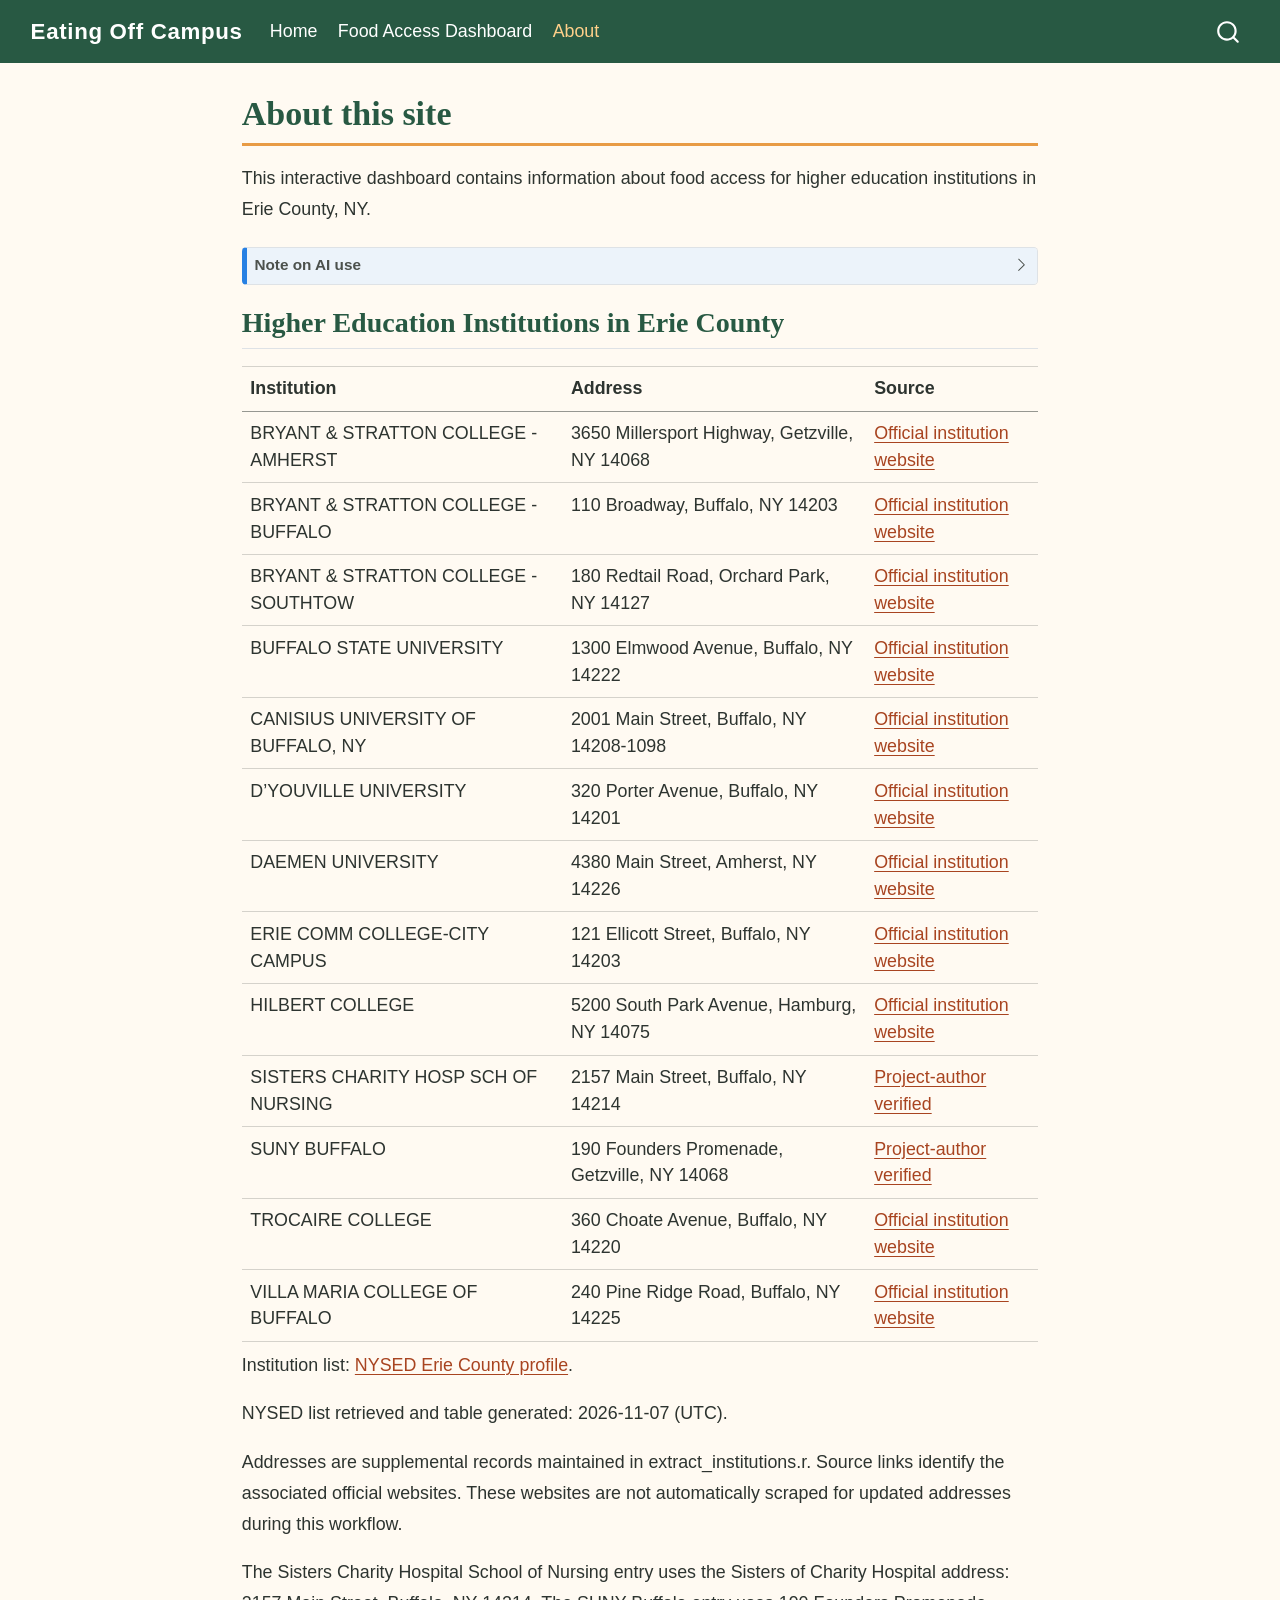
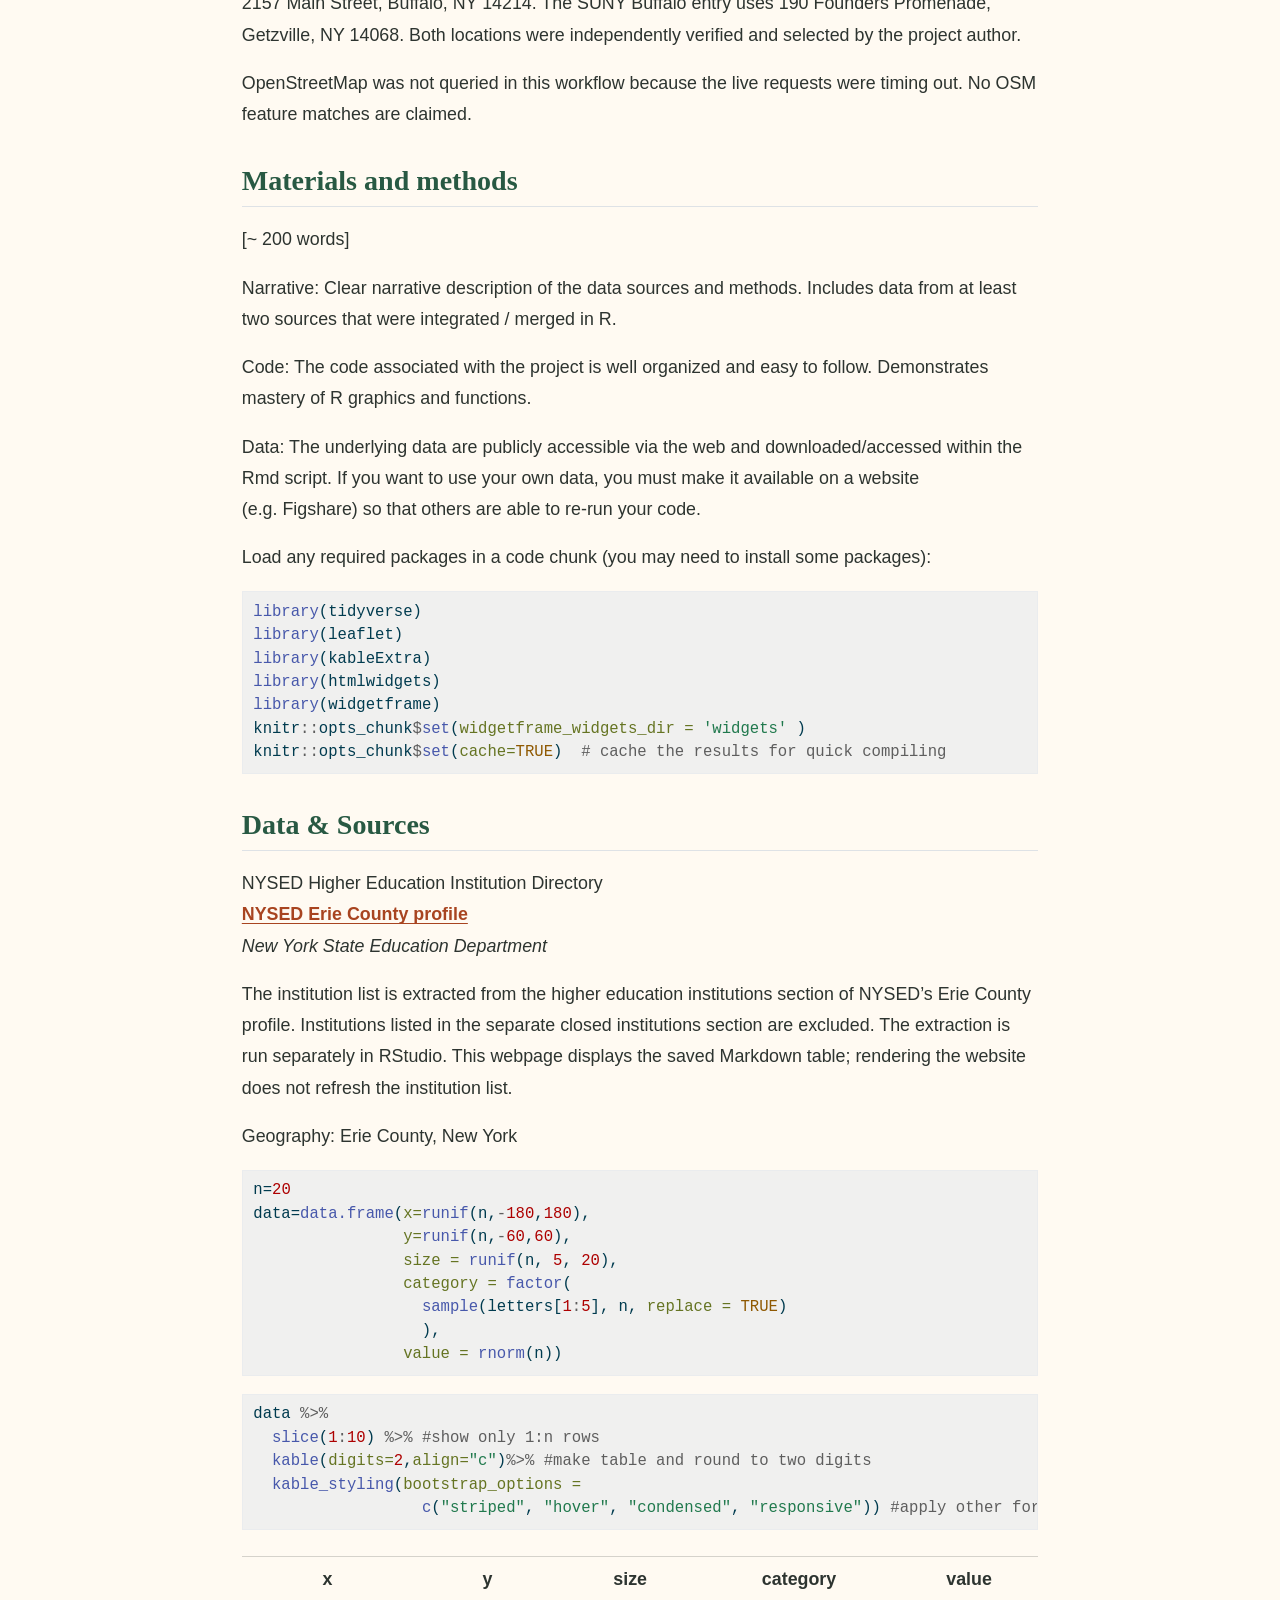
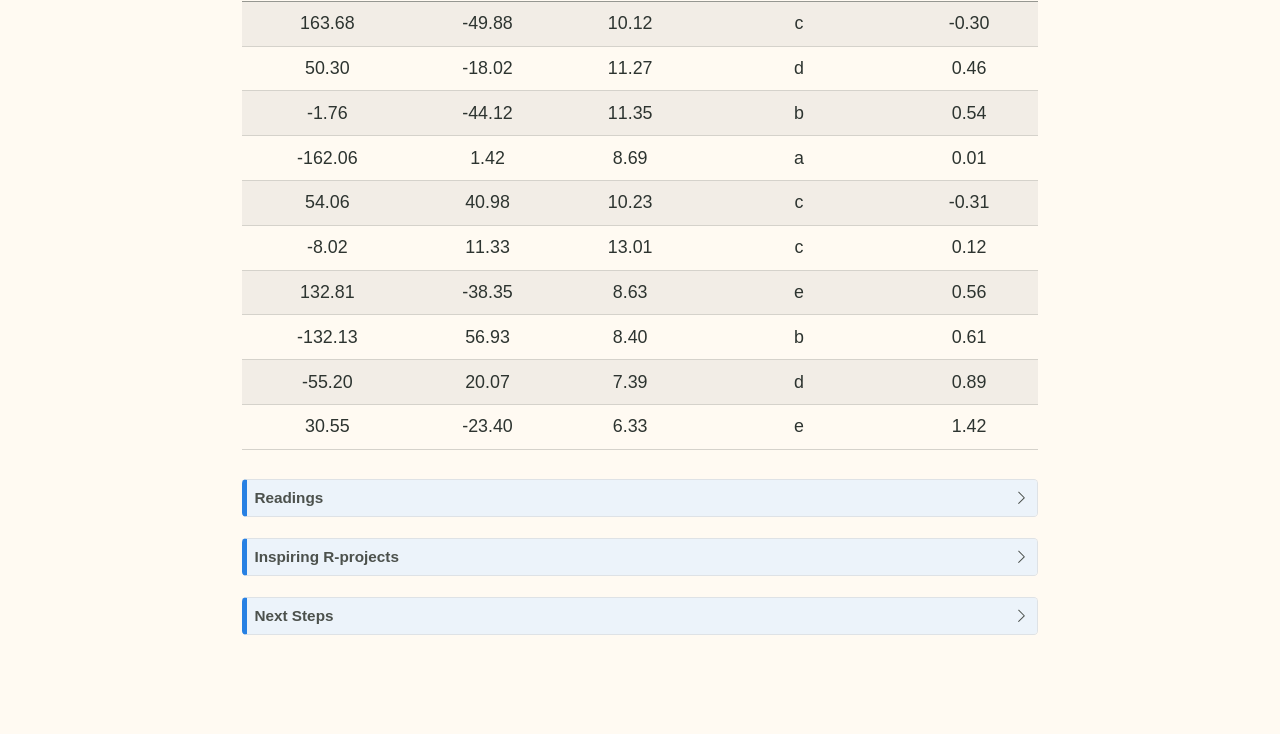
==== commit a237e38e: "Built site for gh-pages" ====
--- a/about.html
+++ b/about.html
@@ -25,6 +25,41 @@
   width: 0.8em;
   margin: 0 0.8em 0.2em -1em; /* quarto-specific, see https://github.com/quarto-dev/quarto-cli/issues/4556 */ 
   vertical-align: middle;
+}
+/* CSS for syntax highlighting */
+html { -webkit-text-size-adjust: 100%; }
+pre > code.sourceCode { white-space: pre; position: relative; }
+pre > code.sourceCode > span { display: inline-block; line-height: 1.25; }
+pre > code.sourceCode > span:empty { height: 1.2em; }
+.sourceCode { overflow: visible; }
+code.sourceCode > span { color: inherit; text-decoration: inherit; }
+div.sourceCode { margin: 1em 0; }
+pre.sourceCode { margin: 0; }
+@media screen {
+div.sourceCode { overflow: auto; }
+}
+@media print {
+pre > code.sourceCode { white-space: pre-wrap; }
+pre > code.sourceCode > span { text-indent: -5em; padding-left: 5em; }
+}
+pre.numberSource code
+  { counter-reset: source-line 0; }
+pre.numberSource code > span
+  { position: relative; left: -4em; counter-increment: source-line; }
+pre.numberSource code > span > a:first-child::before
+  { content: counter(source-line);
+    position: relative; left: -1em; text-align: right; vertical-align: baseline;
+    border: none; display: inline-block;
+    -webkit-touch-callout: none; -webkit-user-select: none;
+    -khtml-user-select: none; -moz-user-select: none;
+    -ms-user-select: none; user-select: none;
+    padding: 0 4px; width: 4em;
+  }
+pre.numberSource { margin-left: 3em;  padding-left: 4px; }
+div.sourceCode
+  {   }
+@media screen {
+pre > code.sourceCode > span > a:first-child::before { text-decoration: underline; }
 }
 </style>
 
@@ -74,6 +109,8 @@
     "search-label": "Search"
   }
 }</script>
+<script src="site_libs/kePrint-0.0.1/kePrint.js"></script>
+<link href="site_libs/lightable-0.0.1/lightable.css" rel="stylesheet">
 
 
 </head>
@@ -99,6 +136,10 @@
 <span class="menu-text">Home</span></a>
   </li>  
   <li class="nav-item">
+    <a class="nav-link" href="./dashboard.html"> 
+<span class="menu-text">Food Access Dashboard</span></a>
+  </li>  
+  <li class="nav-item">
     <a class="nav-link active" href="./about.html" aria-current="page"> 
 <span class="menu-text">About</span></a>
   </li>  
@@ -137,85 +178,247 @@
 </header>
 
 
-<p>This interactive dashboard contains information about food access for higher educational institutions in Erie County, NY.</p>
+<p>This interactive dashboard contains information about food access for higher education institutions in Erie County, NY.</p>
+<div class="callout callout-style-default callout-note no-icon callout-titled">
+<div class="callout-header d-flex align-content-center collapsed" data-bs-toggle="collapse" data-bs-target=".callout-1-contents" aria-controls="callout-1" aria-expanded="false" aria-label="Toggle callout">
+<div class="callout-icon-container">
+<i class="callout-icon no-icon"></i>
+</div>
+<div class="callout-title-container flex-fill">
+<span class="screen-reader-only">Note</span>Note on AI use
+</div>
+<div class="callout-btn-toggle d-inline-block border-0 py-1 ps-1 pe-0 float-end"><i class="callout-toggle"></i></div>
+</div>
+<div id="callout-1" class="callout-1-contents callout-collapse collapse">
+<div class="callout-body-container callout-body">
+<p>Although this project does not include components of AI data outputs, some code chunks were created with the “help” of Perplexity AI.</p>
+<p>Even though I personally do not encourage using AI in your daily tasks and refrain from using it in my daily life, I used Perplexity AI as a learning tool and as a testing ground to experiment with some of the ideas I have for this project as a complete beginner.</p>
+<p>Any output was checked against existing public resources like <a href="https://www.r-bloggers.com/">R-Bloggers</a>, <a href="https://stackoverflow.com/">Stack Overflow</a>, <a href="https://forum.posit.co/">Posit Community</a>, <a href="https://ropensci.org/">rOpenSci</a>, and <a href="https://www.reddit.com/r/RProject/">RProject subreddit</a>. For visual display references, I used <a href="https://quarto.org/docs/guide/">Quarto’s official guide</a>.</p>
+<p>If you like any aspect of this project, I would highly recommend triple checking my data and resources before incorporating them into your own project.</p>
+<p>Thank you!</p>
+</div>
+</div>
+</div>
 <section id="higher-education-institutions-in-erie-county" class="level2">
 <h2 class="anchored" data-anchor-id="higher-education-institutions-in-erie-county">Higher Education Institutions in Erie County</h2>
 <table class="caption-top table">
 <thead>
 <tr class="header">
 <th style="text-align: left;">Institution</th>
-<th style="text-align: left;">County</th>
+<th style="text-align: left;">Address</th>
+<th style="text-align: left;">Source</th>
 </tr>
 </thead>
 <tbody>
 <tr class="odd">
 <td style="text-align: left;">BRYANT &amp; STRATTON COLLEGE - AMHERST</td>
-<td style="text-align: left;">Erie</td>
+<td style="text-align: left;">3650 Millersport Highway, Getzville, NY 14068</td>
+<td style="text-align: left;"><a href="https://www.bryantstratton.edu/location/buffalo-ny/amherst/">Official institution website</a></td>
 </tr>
 <tr class="even">
 <td style="text-align: left;">BRYANT &amp; STRATTON COLLEGE - BUFFALO</td>
-<td style="text-align: left;">Erie</td>
+<td style="text-align: left;">110 Broadway, Buffalo, NY 14203</td>
+<td style="text-align: left;"><a href="https://www.bryantstratton.edu/location/buffalo-ny/buffalo/">Official institution website</a></td>
 </tr>
 <tr class="odd">
 <td style="text-align: left;">BRYANT &amp; STRATTON COLLEGE - SOUTHTOW</td>
-<td style="text-align: left;">Erie</td>
+<td style="text-align: left;">180 Redtail Road, Orchard Park, NY 14127</td>
+<td style="text-align: left;"><a href="https://www.bryantstratton.edu/location/buffalo-ny/orchard-park/">Official institution website</a></td>
 </tr>
 <tr class="even">
 <td style="text-align: left;">BUFFALO STATE UNIVERSITY</td>
-<td style="text-align: left;">Erie</td>
+<td style="text-align: left;">1300 Elmwood Avenue, Buffalo, NY 14222</td>
+<td style="text-align: left;"><a href="https://suny.buffalostate.edu/">Official institution website</a></td>
 </tr>
 <tr class="odd">
 <td style="text-align: left;">CANISIUS UNIVERSITY OF BUFFALO, NY</td>
-<td style="text-align: left;">Erie</td>
+<td style="text-align: left;">2001 Main Street, Buffalo, NY 14208-1098</td>
+<td style="text-align: left;"><a href="https://www.canisius.edu/quick-links/contact-us">Official institution website</a></td>
 </tr>
 <tr class="even">
 <td style="text-align: left;">D’YOUVILLE UNIVERSITY</td>
-<td style="text-align: left;">Erie</td>
+<td style="text-align: left;">320 Porter Avenue, Buffalo, NY 14201</td>
+<td style="text-align: left;"><a href="https://www.dyu.edu/">Official institution website</a></td>
 </tr>
 <tr class="odd">
 <td style="text-align: left;">DAEMEN UNIVERSITY</td>
-<td style="text-align: left;">Erie</td>
+<td style="text-align: left;">4380 Main Street, Amherst, NY 14226</td>
+<td style="text-align: left;"><a href="https://www.daemen.edu/">Official institution website</a></td>
 </tr>
 <tr class="even">
 <td style="text-align: left;">ERIE COMM COLLEGE-CITY CAMPUS</td>
-<td style="text-align: left;">Erie</td>
+<td style="text-align: left;">121 Ellicott Street, Buffalo, NY 14203</td>
+<td style="text-align: left;"><a href="https://www.ecc.edu/">Official institution website</a></td>
 </tr>
 <tr class="odd">
 <td style="text-align: left;">HILBERT COLLEGE</td>
-<td style="text-align: left;">Erie</td>
+<td style="text-align: left;">5200 South Park Avenue, Hamburg, NY 14075</td>
+<td style="text-align: left;"><a href="https://www.hilbert.edu/">Official institution website</a></td>
 </tr>
 <tr class="even">
 <td style="text-align: left;">SISTERS CHARITY HOSP SCH OF NURSING</td>
-<td style="text-align: left;">Erie</td>
+<td style="text-align: left;">2157 Main Street, Buffalo, NY 14214</td>
+<td style="text-align: left;"><a href="https://www.chsbuffalo.org/sisters-of-charity-hospital/">Project-author verified</a></td>
 </tr>
 <tr class="odd">
 <td style="text-align: left;">SUNY BUFFALO</td>
-<td style="text-align: left;">Erie</td>
+<td style="text-align: left;">190 Founders Promenade, Getzville, NY 14068</td>
+<td style="text-align: left;"><a href="https://www.buffalo.edu/">Project-author verified</a></td>
 </tr>
 <tr class="even">
 <td style="text-align: left;">TROCAIRE COLLEGE</td>
-<td style="text-align: left;">Erie</td>
+<td style="text-align: left;">360 Choate Avenue, Buffalo, NY 14220</td>
+<td style="text-align: left;"><a href="https://trocaire.edu/">Official institution website</a></td>
 </tr>
 <tr class="odd">
 <td style="text-align: left;">VILLA MARIA COLLEGE OF BUFFALO</td>
-<td style="text-align: left;">Erie</td>
+<td style="text-align: left;">240 Pine Ridge Road, Buffalo, NY 14225</td>
+<td style="text-align: left;"><a href="https://www.villa.edu/">Official institution website</a></td>
 </tr>
 </tbody>
 </table>
-<p>Source: <a href="https://data.nysed.gov/profile.php?county=14">NYSED Erie County profile</a>.</p>
-<p>NYSED list retrieved: 2026-11-07 (UTC).</p>
-<p>Institutions listed in NYSED’s separate closed institutions section are excluded.</p>
+<p>Institution list: <a href="https://data.nysed.gov/profile.php?county=14">NYSED Erie County profile</a>.</p>
+<p>NYSED list retrieved and table generated: 2026-11-07 (UTC).</p>
+<p>Addresses are supplemental records maintained in extract_institutions.r. Source links identify the associated official websites. These websites are not automatically scraped for updated addresses during this workflow.</p>
+<p>The Sisters Charity Hospital School of Nursing entry uses the Sisters of Charity Hospital address: 2157 Main Street, Buffalo, NY 14214. The SUNY Buffalo entry uses 190 Founders Promenade, Getzville, NY 14068. Both locations were independently verified and selected by the project author.</p>
+<p>OpenStreetMap was not queried in this workflow because the live requests were timing out. No OSM feature matches are claimed.</p>
+</section>
+<section id="materials-and-methods" class="level2">
+<h2 class="anchored" data-anchor-id="materials-and-methods">Materials and methods</h2>
+<p>[~ 200 words]</p>
+<p>Narrative: Clear narrative description of the data sources and methods. Includes data from at least two sources that were integrated / merged in R.</p>
+<p>Code: The code associated with the project is well organized and easy to follow. Demonstrates mastery of R graphics and functions.</p>
+<p>Data: The underlying data are publicly accessible via the web and downloaded/accessed within the Rmd script. If you want to use your own data, you must make it available on a website (e.g.&nbsp;Figshare) so that others are able to re-run your code.</p>
+<p>Load any required packages in a code chunk (you may need to install some packages):</p>
+<div class="cell">
+<div class="code-copy-outer-scaffold"><div class="sourceCode cell-code" id="cb1"><pre class="sourceCode r code-with-copy"><code class="sourceCode r"><span id="cb1-1"><a href="#cb1-1" aria-hidden="true" tabindex="-1"></a><span class="fu">library</span>(tidyverse)</span>
+<span id="cb1-2"><a href="#cb1-2" aria-hidden="true" tabindex="-1"></a><span class="fu">library</span>(leaflet)</span>
+<span id="cb1-3"><a href="#cb1-3" aria-hidden="true" tabindex="-1"></a><span class="fu">library</span>(kableExtra)</span>
+<span id="cb1-4"><a href="#cb1-4" aria-hidden="true" tabindex="-1"></a><span class="fu">library</span>(htmlwidgets)</span>
+<span id="cb1-5"><a href="#cb1-5" aria-hidden="true" tabindex="-1"></a><span class="fu">library</span>(widgetframe)</span>
+<span id="cb1-6"><a href="#cb1-6" aria-hidden="true" tabindex="-1"></a>knitr<span class="sc">::</span>opts_chunk<span class="sc">$</span><span class="fu">set</span>(<span class="at">widgetframe_widgets_dir =</span> <span class="st">'widgets'</span> ) </span>
+<span id="cb1-7"><a href="#cb1-7" aria-hidden="true" tabindex="-1"></a>knitr<span class="sc">::</span>opts_chunk<span class="sc">$</span><span class="fu">set</span>(<span class="at">cache=</span><span class="cn">TRUE</span>)  <span class="co"># cache the results for quick compiling</span></span></code></pre></div><button title="Copy to Clipboard" class="code-copy-button"><i class="bi"></i></button></div>
+</div>
 </section>
 <section id="data-sources" class="level2">
-<h2 class="anchored" data-anchor-id="data-sources">Data Sources</h2>
+<h2 class="anchored" data-anchor-id="data-sources">Data &amp; Sources</h2>
 <p>NYSED Higher Education Institution Directory<br>
 <a href="https://data.nysed.gov/profile.php?county=14"><strong>NYSED Erie County profile</strong></a><br>
 <em>New York State Education Department</em></p>
 <p>The institution list is extracted from the higher education institutions section of NYSED’s Erie County profile. Institutions listed in the separate closed institutions section are excluded. The extraction is run separately in RStudio. This webpage displays the saved Markdown table; rendering the website does not refresh the institution list.</p>
 <p>Geography: Erie County, New York</p>
-</section>
-<section id="readings" class="level2">
-<h2 class="anchored" data-anchor-id="readings">Readings</h2>
+<div class="cell">
+<div class="code-copy-outer-scaffold"><div class="sourceCode cell-code" id="cb2"><pre class="sourceCode r code-with-copy"><code class="sourceCode r"><span id="cb2-1"><a href="#cb2-1" aria-hidden="true" tabindex="-1"></a>n<span class="ot">=</span><span class="dv">20</span></span>
+<span id="cb2-2"><a href="#cb2-2" aria-hidden="true" tabindex="-1"></a>data<span class="ot">=</span><span class="fu">data.frame</span>(<span class="at">x=</span><span class="fu">runif</span>(n,<span class="sc">-</span><span class="dv">180</span>,<span class="dv">180</span>),</span>
+<span id="cb2-3"><a href="#cb2-3" aria-hidden="true" tabindex="-1"></a>                <span class="at">y=</span><span class="fu">runif</span>(n,<span class="sc">-</span><span class="dv">60</span>,<span class="dv">60</span>),</span>
+<span id="cb2-4"><a href="#cb2-4" aria-hidden="true" tabindex="-1"></a>                <span class="at">size =</span> <span class="fu">runif</span>(n, <span class="dv">5</span>, <span class="dv">20</span>),</span>
+<span id="cb2-5"><a href="#cb2-5" aria-hidden="true" tabindex="-1"></a>                <span class="at">category =</span> <span class="fu">factor</span>(</span>
+<span id="cb2-6"><a href="#cb2-6" aria-hidden="true" tabindex="-1"></a>                  <span class="fu">sample</span>(letters[<span class="dv">1</span><span class="sc">:</span><span class="dv">5</span>], n, <span class="at">replace =</span> <span class="cn">TRUE</span>)</span>
+<span id="cb2-7"><a href="#cb2-7" aria-hidden="true" tabindex="-1"></a>                  ),</span>
+<span id="cb2-8"><a href="#cb2-8" aria-hidden="true" tabindex="-1"></a>                <span class="at">value =</span> <span class="fu">rnorm</span>(n))</span></code></pre></div><button title="Copy to Clipboard" class="code-copy-button"><i class="bi"></i></button></div>
+</div>
+<div class="code-copy-outer-scaffold"><div class="sourceCode cell-code" id="cb3"><pre class="sourceCode r code-with-copy"><code class="sourceCode r"><span id="cb3-1"><a href="#cb3-1" aria-hidden="true" tabindex="-1"></a>data <span class="sc">%&gt;%</span> </span>
+<span id="cb3-2"><a href="#cb3-2" aria-hidden="true" tabindex="-1"></a>  <span class="fu">slice</span>(<span class="dv">1</span><span class="sc">:</span><span class="dv">10</span>) <span class="sc">%&gt;%</span> <span class="co">#show only 1:n rows</span></span>
+<span id="cb3-3"><a href="#cb3-3" aria-hidden="true" tabindex="-1"></a>  <span class="fu">kable</span>(<span class="at">digits=</span><span class="dv">2</span>,<span class="at">align=</span><span class="st">"c"</span>)<span class="sc">%&gt;%</span> <span class="co">#make table and round to two digits</span></span>
+<span id="cb3-4"><a href="#cb3-4" aria-hidden="true" tabindex="-1"></a>  <span class="fu">kable_styling</span>(<span class="at">bootstrap_options =</span> </span>
+<span id="cb3-5"><a href="#cb3-5" aria-hidden="true" tabindex="-1"></a>                  <span class="fu">c</span>(<span class="st">"striped"</span>, <span class="st">"hover"</span>, <span class="st">"condensed"</span>, <span class="st">"responsive"</span>)) <span class="co">#apply other formatting</span></span></code></pre></div><button title="Copy to Clipboard" class="code-copy-button"><i class="bi"></i></button></div>
+<div class="table-responsive">
+<table class="table table-striped table-hover table-condensed caption-top">
+<thead>
+<tr class="header">
+<th style="text-align: center;" data-quarto-table-cell-role="th">x</th>
+<th style="text-align: center;" data-quarto-table-cell-role="th">y</th>
+<th style="text-align: center;" data-quarto-table-cell-role="th">size</th>
+<th style="text-align: center;" data-quarto-table-cell-role="th">category</th>
+<th style="text-align: center;" data-quarto-table-cell-role="th">value</th>
+</tr>
+</thead>
+<tbody>
+<tr class="odd">
+<td style="text-align: center;">163.68</td>
+<td style="text-align: center;">-49.88</td>
+<td style="text-align: center;">10.12</td>
+<td style="text-align: center;">c</td>
+<td style="text-align: center;">-0.30</td>
+</tr>
+<tr class="even">
+<td style="text-align: center;">50.30</td>
+<td style="text-align: center;">-18.02</td>
+<td style="text-align: center;">11.27</td>
+<td style="text-align: center;">d</td>
+<td style="text-align: center;">0.46</td>
+</tr>
+<tr class="odd">
+<td style="text-align: center;">-1.76</td>
+<td style="text-align: center;">-44.12</td>
+<td style="text-align: center;">11.35</td>
+<td style="text-align: center;">b</td>
+<td style="text-align: center;">0.54</td>
+</tr>
+<tr class="even">
+<td style="text-align: center;">-162.06</td>
+<td style="text-align: center;">1.42</td>
+<td style="text-align: center;">8.69</td>
+<td style="text-align: center;">a</td>
+<td style="text-align: center;">0.01</td>
+</tr>
+<tr class="odd">
+<td style="text-align: center;">54.06</td>
+<td style="text-align: center;">40.98</td>
+<td style="text-align: center;">10.23</td>
+<td style="text-align: center;">c</td>
+<td style="text-align: center;">-0.31</td>
+</tr>
+<tr class="even">
+<td style="text-align: center;">-8.02</td>
+<td style="text-align: center;">11.33</td>
+<td style="text-align: center;">13.01</td>
+<td style="text-align: center;">c</td>
+<td style="text-align: center;">0.12</td>
+</tr>
+<tr class="odd">
+<td style="text-align: center;">132.81</td>
+<td style="text-align: center;">-38.35</td>
+<td style="text-align: center;">8.63</td>
+<td style="text-align: center;">e</td>
+<td style="text-align: center;">0.56</td>
+</tr>
+<tr class="even">
+<td style="text-align: center;">-132.13</td>
+<td style="text-align: center;">56.93</td>
+<td style="text-align: center;">8.40</td>
+<td style="text-align: center;">b</td>
+<td style="text-align: center;">0.61</td>
+</tr>
+<tr class="odd">
+<td style="text-align: center;">-55.20</td>
+<td style="text-align: center;">20.07</td>
+<td style="text-align: center;">7.39</td>
+<td style="text-align: center;">d</td>
+<td style="text-align: center;">0.89</td>
+</tr>
+<tr class="even">
+<td style="text-align: center;">30.55</td>
+<td style="text-align: center;">-23.40</td>
+<td style="text-align: center;">6.33</td>
+<td style="text-align: center;">e</td>
+<td style="text-align: center;">1.42</td>
+</tr>
+</tbody>
+</table>
+</div>
+<div class="callout callout-style-default callout-note no-icon callout-titled">
+<div class="callout-header d-flex align-content-center collapsed" data-bs-toggle="collapse" data-bs-target=".callout-2-contents" aria-controls="callout-2" aria-expanded="false" aria-label="Toggle callout">
+<div class="callout-icon-container">
+<i class="callout-icon no-icon"></i>
+</div>
+<div class="callout-title-container flex-fill">
+<span class="screen-reader-only">Note</span>Readings
+</div>
+<div class="callout-btn-toggle d-inline-block border-0 py-1 ps-1 pe-0 float-end"><i class="callout-toggle"></i></div>
+</div>
+<div id="callout-2" class="callout-2-contents callout-collapse collapse">
+<div class="callout-body-container callout-body">
 <ol type="1">
 <li><a href="https://pmc.ncbi.nlm.nih.gov/articles/PMC11025848/">Food deserts exposure, density of fast-food restaurants, and park access: Exploring the association of food and recreation environments with obesity and diabetes using global and local regression models</a></li>
 <li><a href="https://www.jneb.org/article/S1499-4046(22)00058-6/fulltext">The 5 A’s Approach for Contextual Assessment of Food Environment</a></li>
@@ -223,14 +426,45 @@
 <li><a href="https://ris.utwente.nl/ws/portalfiles/portal/451794331/s12571-023-01404-1.pdf">A method for estimating physical and economic food access at high spatial resolution</a></li>
 <li><a href="https://www.mdpi.com/1660-4601/20/10/5884">Food Insecurity in Higher Education: A Contemporary Review of Impacts and Explorations of Solutions</a></li>
 </ol>
-</section>
-<section id="inspiring-r-projects" class="level2">
-<h2 class="anchored" data-anchor-id="inspiring-r-projects">Inspiring R-projects</h2>
+</div>
+</div>
+</div>
+<div class="callout callout-style-default callout-note no-icon callout-titled">
+<div class="callout-header d-flex align-content-center collapsed" data-bs-toggle="collapse" data-bs-target=".callout-3-contents" aria-controls="callout-3" aria-expanded="false" aria-label="Toggle callout">
+<div class="callout-icon-container">
+<i class="callout-icon no-icon"></i>
+</div>
+<div class="callout-title-container flex-fill">
+<span class="screen-reader-only">Note</span>Inspiring R-projects
+</div>
+<div class="callout-btn-toggle d-inline-block border-0 py-1 ps-1 pe-0 float-end"><i class="callout-toggle"></i></div>
+</div>
+<div id="callout-3" class="callout-3-contents callout-collapse collapse">
+<div class="callout-body-container callout-body">
 <ol type="1">
 <li><a href="https://www.r-bloggers.com/2017/10/not-mustard-exploring-mcdonalds-reviews-on-yelp-with-r/">Not Mustard – Exploring McDonalds Reviews on Yelp with R</a></li>
 <li><a href="https://westchester-covid.mattherman.info/">Westchester Covid-19 Tracking</a></li>
 <li><a href="https://www.r-bloggers.com/2015/10/exploring-house-price-estimation-and-imagining-a-better-real-estate-website/">Exploring House Price Estimation And Imagining A Better Real Estate Website</a></li>
 </ol>
+</div>
+</div>
+</div>
+<div class="callout callout-style-default callout-note no-icon callout-titled">
+<div class="callout-header d-flex align-content-center collapsed" data-bs-toggle="collapse" data-bs-target=".callout-4-contents" aria-controls="callout-4" aria-expanded="false" aria-label="Toggle callout">
+<div class="callout-icon-container">
+<i class="callout-icon no-icon"></i>
+</div>
+<div class="callout-title-container flex-fill">
+<span class="screen-reader-only">Note</span>Next Steps
+</div>
+<div class="callout-btn-toggle d-inline-block border-0 py-1 ps-1 pe-0 float-end"><i class="callout-toggle"></i></div>
+</div>
+<div id="callout-4" class="callout-4-contents callout-collapse collapse">
+<div class="callout-body-container callout-body">
+<p>placeholder text to be added as I finalize more project details. Thank you for reading!</p>
+</div>
+</div>
+</div>
 
 
 </section>
--- a/site_libs/lightable-0.0.1/lightable.css
+++ b/site_libs/lightable-0.0.1/lightable.css
@@ -0,0 +1,272 @@
+/*!
+ * lightable v0.0.1
+ * Copyright 2020 Hao Zhu
+ * Licensed under MIT (https://github.com/haozhu233/kableExtra/blob/master/LICENSE)
+ */
+
+.lightable-minimal {
+  border-collapse: separate;
+  border-spacing: 16px 1px;
+  width: 100%;
+  margin-bottom: 10px;
+}
+
+.lightable-minimal td {
+  margin-left: 5px;
+  margin-right: 5px;
+}
+
+.lightable-minimal th {
+  margin-left: 5px;
+  margin-right: 5px;
+}
+
+.lightable-minimal thead tr:last-child th {
+  border-bottom: 2px solid #00000050;
+  empty-cells: hide;
+
+}
+
+.lightable-minimal tbody tr:first-child td {
+  padding-top: 0.5em;
+}
+
+.lightable-minimal.lightable-hover tbody tr:hover {
+  background-color: #f5f5f5;
+}
+
+.lightable-minimal.lightable-striped tbody tr:nth-child(even) {
+  background-color: #f5f5f5;
+}
+
+.lightable-classic {
+  border-top: 0.16em solid #111111;
+  border-bottom: 0.16em solid #111111;
+  width: 100%;
+  margin-bottom: 10px;
+  margin: 10px 5px;
+}
+
+.lightable-classic tfoot tr td {
+  border: 0;
+}
+
+.lightable-classic tfoot tr:first-child td {
+  border-top: 0.14em solid #111111;
+}
+
+.lightable-classic caption {
+  color: #222222;
+}
+
+.lightable-classic td {
+  padding-left: 5px;
+  padding-right: 5px;
+  color: #222222;
+}
+
+.lightable-classic th {
+  padding-left: 5px;
+  padding-right: 5px;
+  font-weight: normal;
+  color: #222222;
+}
+
+.lightable-classic thead tr:last-child th {
+  border-bottom: 0.10em solid #111111;
+}
+
+.lightable-classic.lightable-hover tbody tr:hover {
+  background-color: #F9EEC1;
+}
+
+.lightable-classic.lightable-striped tbody tr:nth-child(even) {
+  background-color: #f5f5f5;
+}
+
+.lightable-classic-2 {
+  border-top: 3px double #111111;
+  border-bottom: 3px double #111111;
+  width: 100%;
+  margin-bottom: 10px;
+}
+
+.lightable-classic-2 tfoot tr td {
+  border: 0;
+}
+
+.lightable-classic-2 tfoot tr:first-child td {
+  border-top: 3px double #111111;
+}
+
+.lightable-classic-2 caption {
+  color: #222222;
+}
+
+.lightable-classic-2 td {
+  padding-left: 5px;
+  padding-right: 5px;
+  color: #222222;
+}
+
+.lightable-classic-2 th {
+  padding-left: 5px;
+  padding-right: 5px;
+  font-weight: normal;
+  color: #222222;
+}
+
+.lightable-classic-2 tbody tr:last-child td {
+  border-bottom: 3px double #111111;
+}
+
+.lightable-classic-2 thead tr:last-child th {
+  border-bottom: 1px solid #111111;
+}
+
+.lightable-classic-2.lightable-hover tbody tr:hover {
+  background-color: #F9EEC1;
+}
+
+.lightable-classic-2.lightable-striped tbody tr:nth-child(even) {
+  background-color: #f5f5f5;
+}
+
+.lightable-material {
+  min-width: 100%;
+  white-space: nowrap;
+  table-layout: fixed;
+  font-family: Roboto, sans-serif;
+  border: 1px solid #EEE;
+  border-collapse: collapse;
+  margin-bottom: 10px;
+}
+
+.lightable-material tfoot tr td {
+  border: 0;
+}
+
+.lightable-material tfoot tr:first-child td {
+  border-top: 1px solid #EEE;
+}
+
+.lightable-material th {
+  height: 56px;
+  padding-left: 16px;
+  padding-right: 16px;
+}
+
+.lightable-material td {
+  height: 52px;
+  padding-left: 16px;
+  padding-right: 16px;
+  border-top: 1px solid #eeeeee;
+}
+
+.lightable-material.lightable-hover tbody tr:hover {
+  background-color: #f5f5f5;
+}
+
+.lightable-material.lightable-striped tbody tr:nth-child(even) {
+  background-color: #f5f5f5;
+}
+
+.lightable-material.lightable-striped tbody td {
+  border: 0;
+}
+
+.lightable-material.lightable-striped thead tr:last-child th {
+  border-bottom: 1px solid #ddd;
+}
+
+.lightable-material-dark {
+  min-width: 100%;
+  white-space: nowrap;
+  table-layout: fixed;
+  font-family: Roboto, sans-serif;
+  border: 1px solid #FFFFFF12;
+  border-collapse: collapse;
+  margin-bottom: 10px;
+  background-color: #363640;
+}
+
+.lightable-material-dark tfoot tr td {
+  border: 0;
+}
+
+.lightable-material-dark tfoot tr:first-child td {
+  border-top: 1px solid #FFFFFF12;
+}
+
+.lightable-material-dark th {
+  height: 56px;
+  padding-left: 16px;
+  padding-right: 16px;
+  color: #FFFFFF60;
+}
+
+.lightable-material-dark td {
+  height: 52px;
+  padding-left: 16px;
+  padding-right: 16px;
+  color: #FFFFFF;
+  border-top: 1px solid #FFFFFF12;
+}
+
+.lightable-material-dark.lightable-hover tbody tr:hover {
+  background-color: #FFFFFF12;
+}
+
+.lightable-material-dark.lightable-striped tbody tr:nth-child(even) {
+  background-color: #FFFFFF12;
+}
+
+.lightable-material-dark.lightable-striped tbody td {
+  border: 0;
+}
+
+.lightable-material-dark.lightable-striped thead tr:last-child th {
+  border-bottom: 1px solid #FFFFFF12;
+}
+
+.lightable-paper {
+  width: 100%;
+  margin-bottom: 10px;
+  color: #444;
+}
+
+.lightable-paper tfoot tr td {
+  border: 0;
+}
+
+.lightable-paper tfoot tr:first-child td {
+  border-top: 1px solid #00000020;
+}
+
+.lightable-paper thead tr:last-child th {
+  color: #666;
+  vertical-align: bottom;
+  border-bottom: 1px solid #00000020;
+  line-height: 1.15em;
+  padding: 10px 5px;
+}
+
+.lightable-paper td {
+  vertical-align: middle;
+  border-bottom: 1px solid #00000010;
+  line-height: 1.15em;
+  padding: 7px 5px;
+}
+
+.lightable-paper.lightable-hover tbody tr:hover {
+  background-color: #F9EEC1;
+}
+
+.lightable-paper.lightable-striped tbody tr:nth-child(even) {
+  background-color: #00000008;
+}
+
+.lightable-paper.lightable-striped tbody td {
+  border: 0;
+}
+
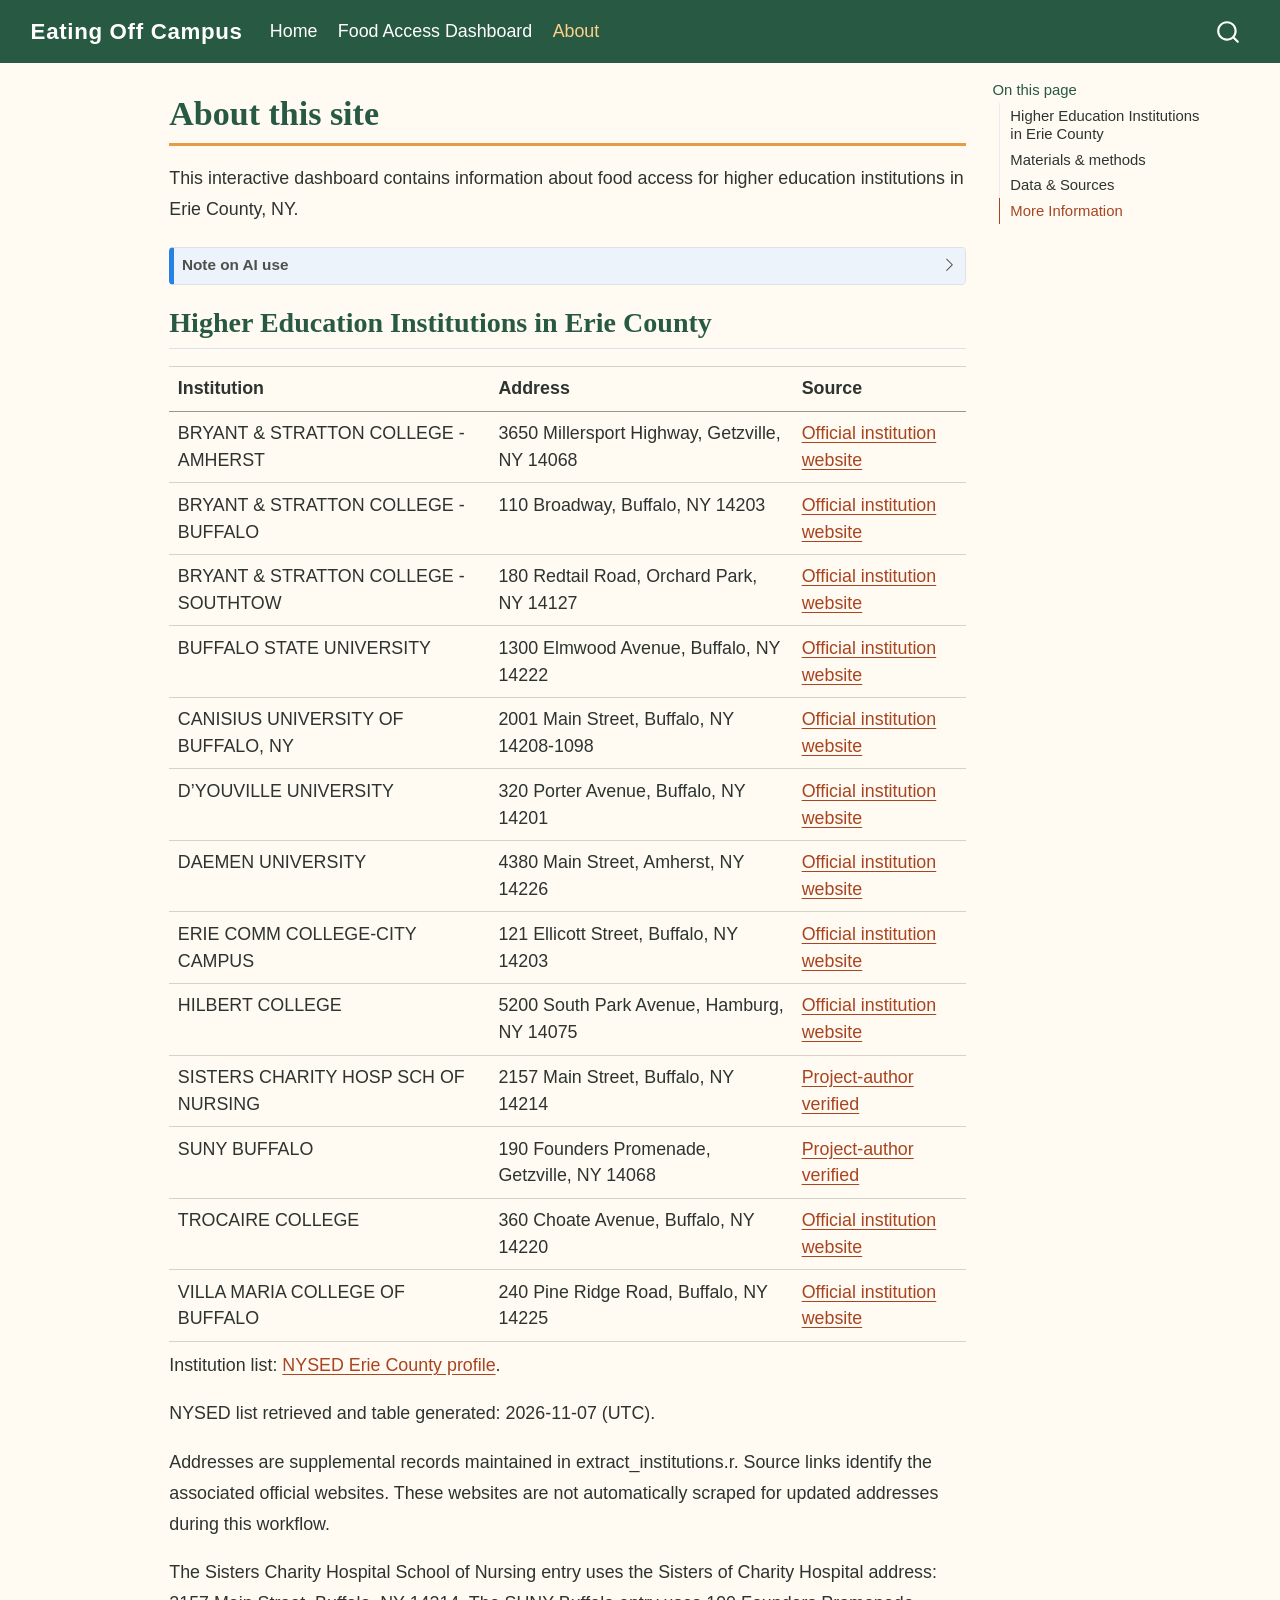
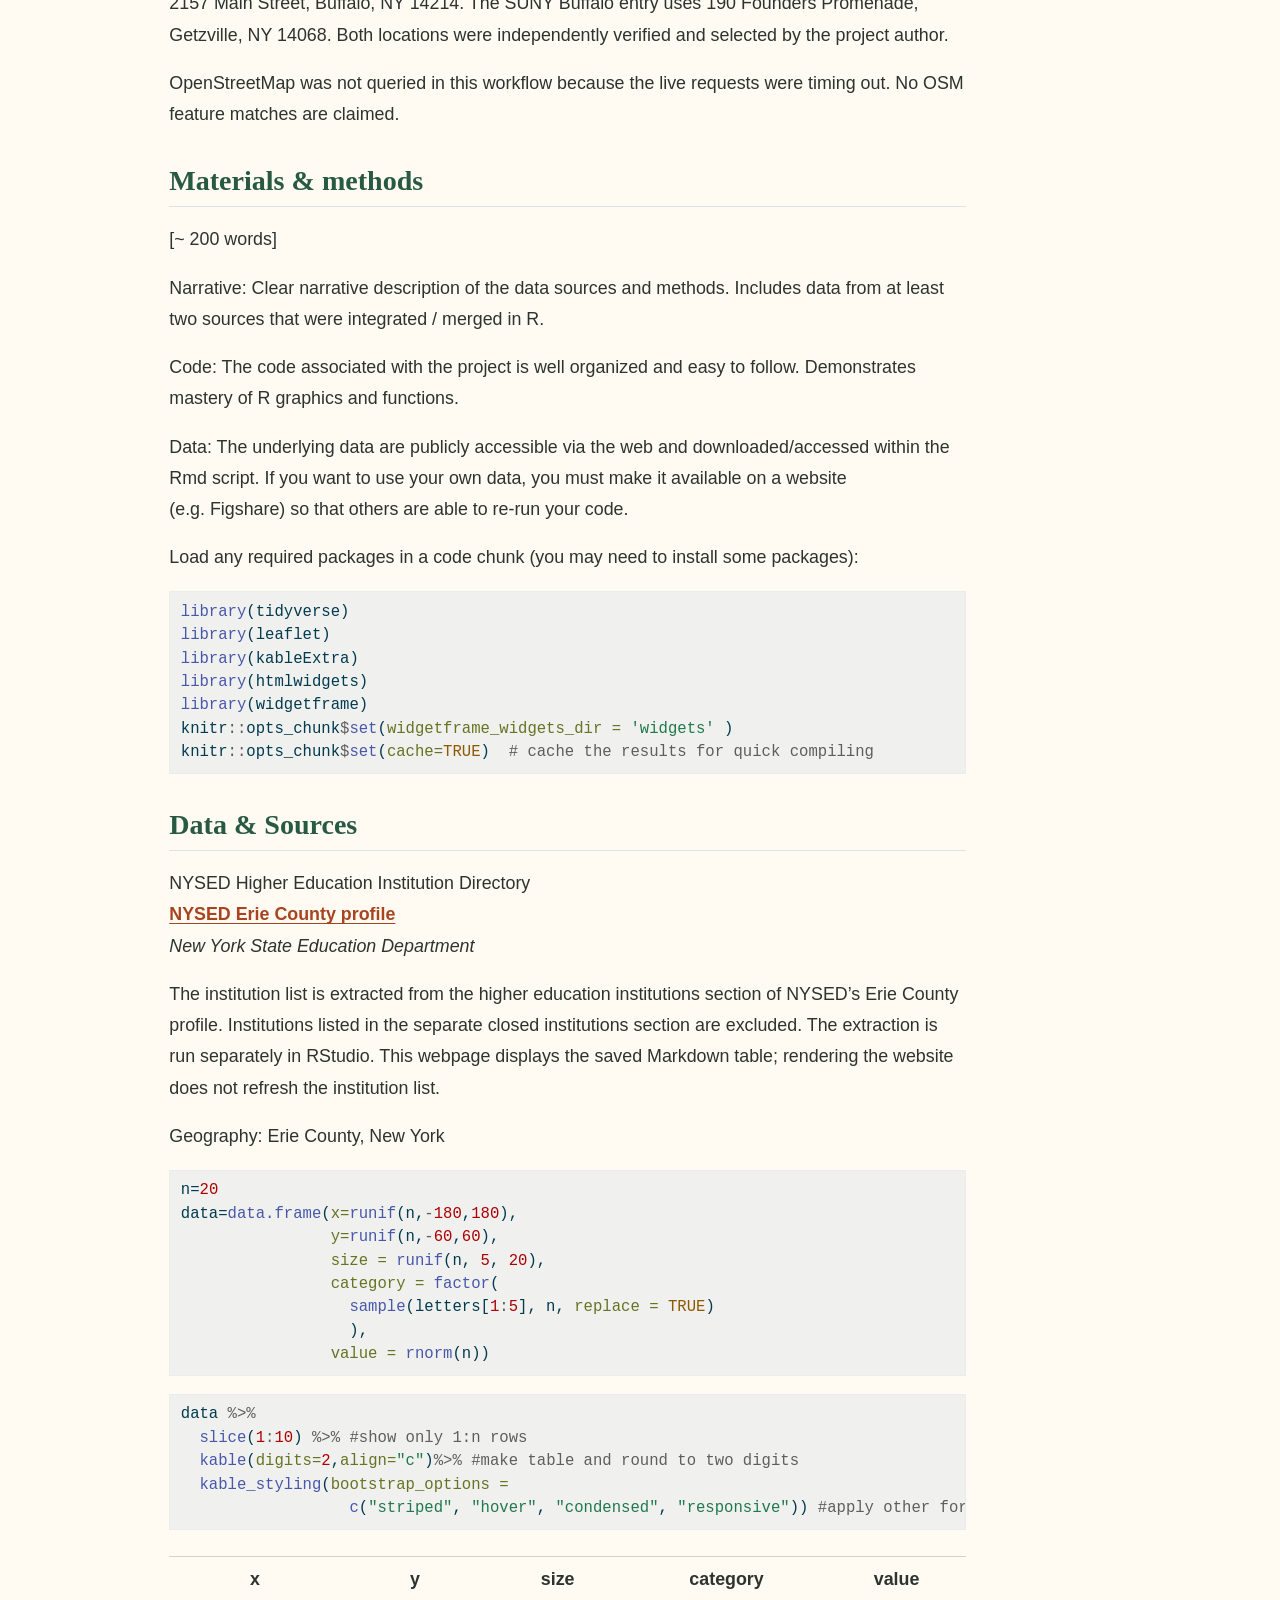
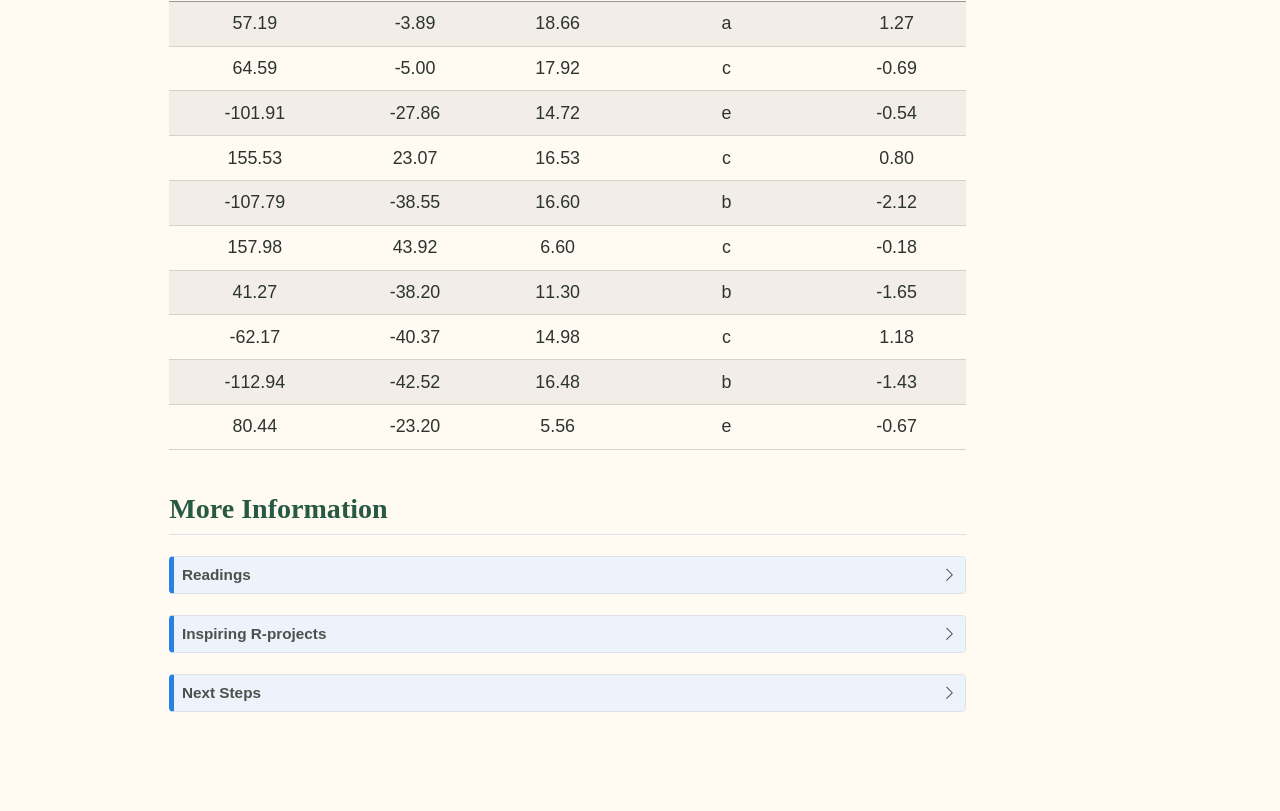
==== commit d71bca95: "Built site for gh-pages" ====
--- a/about.html
+++ b/about.html
@@ -81,7 +81,7 @@
 <link href="site_libs/quarto-html/quarto-syntax-highlighting-63b5708e65d6cd79cd7618c58d0c21e7.css" rel="stylesheet" id="quarto-text-highlighting-styles">
 <script src="site_libs/bootstrap/bootstrap.min.js"></script>
 <link href="site_libs/bootstrap/bootstrap-icons.css" rel="stylesheet">
-<link href="site_libs/bootstrap/bootstrap-6bbb1a13811c9e857039424b34749f23.min.css" rel="stylesheet" append-hash="true" id="quarto-bootstrap" data-mode="light">
+<link href="site_libs/bootstrap/bootstrap-1e8e1f2f9ddbe9226039cd8bc6d3cf78.min.css" rel="stylesheet" append-hash="true" id="quarto-bootstrap" data-mode="light">
 <script id="quarto-search-options" type="application/json">{
   "location": "navbar",
   "copy-button": false,
@@ -115,7 +115,7 @@
 
 </head>
 
-<body class="nav-fixed fullcontent quarto-light"><a id="quarto-skip-link" class="visually-hidden-focusable" href="#quarto-document-content">Skip to main content</a>
+<body class="nav-fixed quarto-light"><a id="quarto-skip-link" class="visually-hidden-focusable" href="#quarto-document-content">Skip to main content</a>
 
 <div id="quarto-search-results"></div>
   <header id="quarto-header" class="headroom fixed-top">
@@ -155,7 +155,18 @@
 <div id="quarto-content" class="quarto-container page-columns page-rows-contents page-layout-article page-navbar">
 <!-- sidebar -->
 <!-- margin-sidebar -->
-    
+    <div id="quarto-margin-sidebar" class="sidebar margin-sidebar">
+        <nav id="TOC" role="doc-toc" aria-labelledby="toc-title" class="toc-active">
+    <h2 id="toc-title">On this page</h2>
+   
+  <ul>
+  <li><a href="#higher-education-institutions-in-erie-county" id="toc-higher-education-institutions-in-erie-county" class="nav-link active" data-scroll-target="#higher-education-institutions-in-erie-county">Higher Education Institutions in Erie County</a></li>
+  <li><a href="#materials-methods" id="toc-materials-methods" class="nav-link" data-scroll-target="#materials-methods">Materials &amp; methods</a></li>
+  <li><a href="#data-sources" id="toc-data-sources" class="nav-link" data-scroll-target="#data-sources">Data &amp; Sources</a></li>
+  <li><a href="#more-information" id="toc-more-information" class="nav-link" data-scroll-target="#more-information">More Information</a></li>
+  </ul>
+</nav>
+    </div>
 <!-- main -->
 <main class="content" id="quarto-document-content" tabindex="-1">
 
@@ -283,8 +294,8 @@
 <p>The Sisters Charity Hospital School of Nursing entry uses the Sisters of Charity Hospital address: 2157 Main Street, Buffalo, NY 14214. The SUNY Buffalo entry uses 190 Founders Promenade, Getzville, NY 14068. Both locations were independently verified and selected by the project author.</p>
 <p>OpenStreetMap was not queried in this workflow because the live requests were timing out. No OSM feature matches are claimed.</p>
 </section>
-<section id="materials-and-methods" class="level2">
-<h2 class="anchored" data-anchor-id="materials-and-methods">Materials and methods</h2>
+<section id="materials-methods" class="level2">
+<h2 class="anchored" data-anchor-id="materials-methods">Materials &amp; methods</h2>
 <p>[~ 200 words]</p>
 <p>Narrative: Clear narrative description of the data sources and methods. Includes data from at least two sources that were integrated / merged in R.</p>
 <p>Code: The code associated with the project is well organized and easy to follow. Demonstrates mastery of R graphics and functions.</p>
@@ -335,78 +346,81 @@
 </thead>
 <tbody>
 <tr class="odd">
-<td style="text-align: center;">163.68</td>
-<td style="text-align: center;">-49.88</td>
-<td style="text-align: center;">10.12</td>
+<td style="text-align: center;">57.19</td>
+<td style="text-align: center;">-3.89</td>
+<td style="text-align: center;">18.66</td>
+<td style="text-align: center;">a</td>
+<td style="text-align: center;">1.27</td>
+</tr>
+<tr class="even">
+<td style="text-align: center;">64.59</td>
+<td style="text-align: center;">-5.00</td>
+<td style="text-align: center;">17.92</td>
 <td style="text-align: center;">c</td>
-<td style="text-align: center;">-0.30</td>
-</tr>
-<tr class="even">
-<td style="text-align: center;">50.30</td>
-<td style="text-align: center;">-18.02</td>
-<td style="text-align: center;">11.27</td>
-<td style="text-align: center;">d</td>
-<td style="text-align: center;">0.46</td>
-</tr>
-<tr class="odd">
-<td style="text-align: center;">-1.76</td>
-<td style="text-align: center;">-44.12</td>
-<td style="text-align: center;">11.35</td>
+<td style="text-align: center;">-0.69</td>
+</tr>
+<tr class="odd">
+<td style="text-align: center;">-101.91</td>
+<td style="text-align: center;">-27.86</td>
+<td style="text-align: center;">14.72</td>
+<td style="text-align: center;">e</td>
+<td style="text-align: center;">-0.54</td>
+</tr>
+<tr class="even">
+<td style="text-align: center;">155.53</td>
+<td style="text-align: center;">23.07</td>
+<td style="text-align: center;">16.53</td>
+<td style="text-align: center;">c</td>
+<td style="text-align: center;">0.80</td>
+</tr>
+<tr class="odd">
+<td style="text-align: center;">-107.79</td>
+<td style="text-align: center;">-38.55</td>
+<td style="text-align: center;">16.60</td>
 <td style="text-align: center;">b</td>
-<td style="text-align: center;">0.54</td>
-</tr>
-<tr class="even">
-<td style="text-align: center;">-162.06</td>
-<td style="text-align: center;">1.42</td>
-<td style="text-align: center;">8.69</td>
-<td style="text-align: center;">a</td>
-<td style="text-align: center;">0.01</td>
-</tr>
-<tr class="odd">
-<td style="text-align: center;">54.06</td>
-<td style="text-align: center;">40.98</td>
-<td style="text-align: center;">10.23</td>
+<td style="text-align: center;">-2.12</td>
+</tr>
+<tr class="even">
+<td style="text-align: center;">157.98</td>
+<td style="text-align: center;">43.92</td>
+<td style="text-align: center;">6.60</td>
 <td style="text-align: center;">c</td>
-<td style="text-align: center;">-0.31</td>
-</tr>
-<tr class="even">
-<td style="text-align: center;">-8.02</td>
-<td style="text-align: center;">11.33</td>
-<td style="text-align: center;">13.01</td>
+<td style="text-align: center;">-0.18</td>
+</tr>
+<tr class="odd">
+<td style="text-align: center;">41.27</td>
+<td style="text-align: center;">-38.20</td>
+<td style="text-align: center;">11.30</td>
+<td style="text-align: center;">b</td>
+<td style="text-align: center;">-1.65</td>
+</tr>
+<tr class="even">
+<td style="text-align: center;">-62.17</td>
+<td style="text-align: center;">-40.37</td>
+<td style="text-align: center;">14.98</td>
 <td style="text-align: center;">c</td>
-<td style="text-align: center;">0.12</td>
-</tr>
-<tr class="odd">
-<td style="text-align: center;">132.81</td>
-<td style="text-align: center;">-38.35</td>
-<td style="text-align: center;">8.63</td>
+<td style="text-align: center;">1.18</td>
+</tr>
+<tr class="odd">
+<td style="text-align: center;">-112.94</td>
+<td style="text-align: center;">-42.52</td>
+<td style="text-align: center;">16.48</td>
+<td style="text-align: center;">b</td>
+<td style="text-align: center;">-1.43</td>
+</tr>
+<tr class="even">
+<td style="text-align: center;">80.44</td>
+<td style="text-align: center;">-23.20</td>
+<td style="text-align: center;">5.56</td>
 <td style="text-align: center;">e</td>
-<td style="text-align: center;">0.56</td>
-</tr>
-<tr class="even">
-<td style="text-align: center;">-132.13</td>
-<td style="text-align: center;">56.93</td>
-<td style="text-align: center;">8.40</td>
-<td style="text-align: center;">b</td>
-<td style="text-align: center;">0.61</td>
-</tr>
-<tr class="odd">
-<td style="text-align: center;">-55.20</td>
-<td style="text-align: center;">20.07</td>
-<td style="text-align: center;">7.39</td>
-<td style="text-align: center;">d</td>
-<td style="text-align: center;">0.89</td>
-</tr>
-<tr class="even">
-<td style="text-align: center;">30.55</td>
-<td style="text-align: center;">-23.40</td>
-<td style="text-align: center;">6.33</td>
-<td style="text-align: center;">e</td>
-<td style="text-align: center;">1.42</td>
+<td style="text-align: center;">-0.67</td>
 </tr>
 </tbody>
 </table>
 </div>
+</section>
+<section id="more-information" class="level2">
+<h2 class="anchored" data-anchor-id="more-information">More Information</h2>
 <div class="callout callout-style-default callout-note no-icon callout-titled">
 <div class="callout-header d-flex align-content-center collapsed" data-bs-toggle="collapse" data-bs-target=".callout-2-contents" aria-controls="callout-2" aria-expanded="false" aria-label="Toggle callout">
 <div class="callout-icon-container">
@@ -469,7 +483,7 @@
 
 </section>
 
-</main> <!-- /main -->
+<a onclick="window.scrollTo(0, 0); return false;" role="button" id="quarto-back-to-top"><i class="bi bi-arrow-up"></i> Back to top</a></main> <!-- /main -->
 <script id="quarto-html-after-body" type="application/javascript">
   window.document.addEventListener("DOMContentLoaded", function (event) {
     const icon = "";
